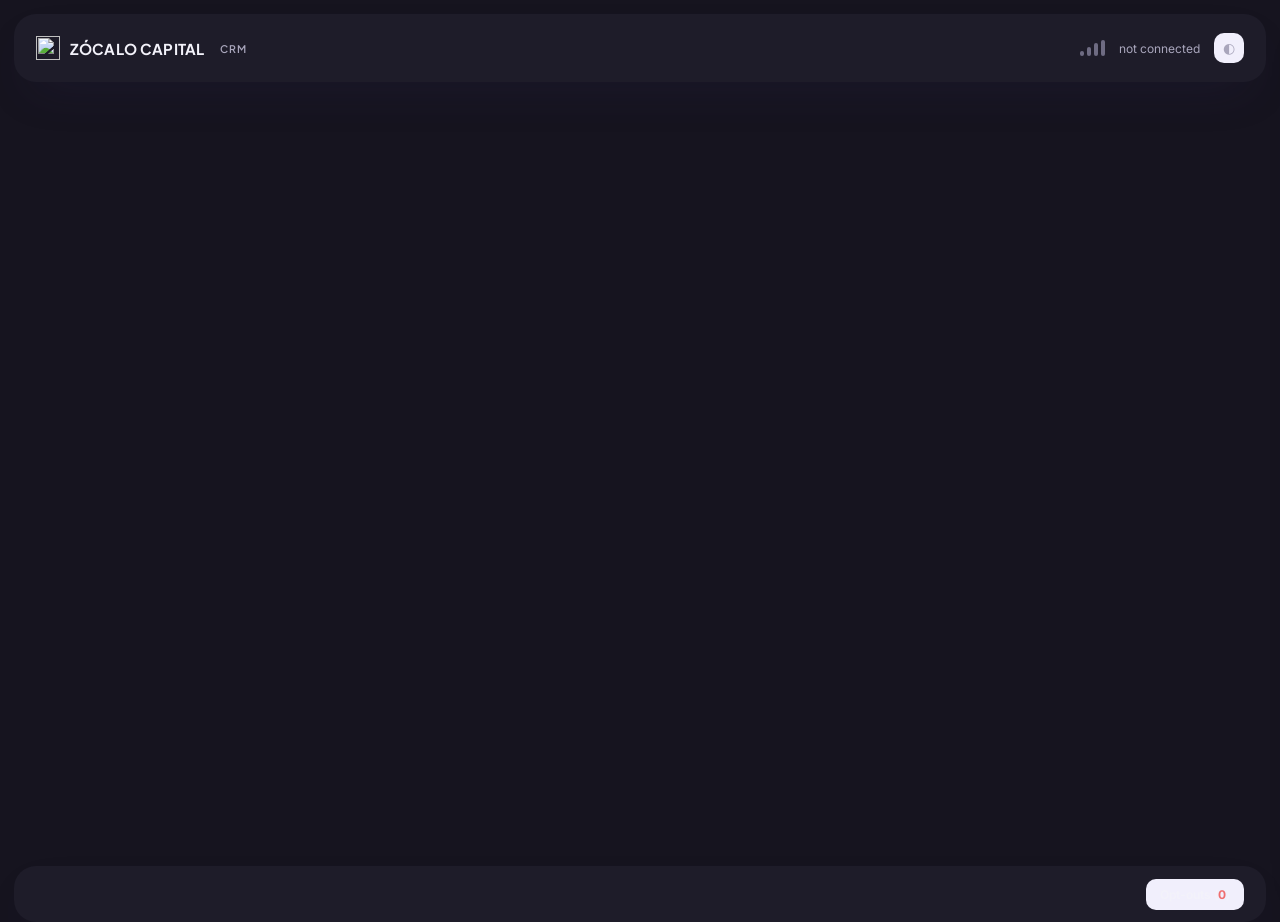
==== public/index.html @ 70c1e296 "Update index.html" ====
<!DOCTYPE html>
<html lang="en">
<head>
<meta charset="UTF-8" />
<meta name="viewport" content="width=device-width, initial-scale=1.0" />
<title>Zócalo Capital CRM</title>
<meta name="description" content="Zócalo Capital CRM tracks leads, SMS campaigns, and deal pipeline in one place, from first inbound text to closed contract." />
<link rel="icon" type="image/png" href="/assets/logo-black-crop.png" />
<link rel="apple-touch-icon" href="/assets/logo-black-crop.png" />
<link rel="preconnect" href="https://fonts.googleapis.com">
<link href="https://fonts.googleapis.com/css2?family=JetBrains+Mono:wght@400;500;600;700&family=Inter:wght@400;500;600&display=swap" rel="stylesheet">
<link rel="preconnect" href="https://fonts.googleapis.com">
<link href="https://fonts.googleapis.com/css2?family=Plus+Jakarta+Sans:wght@500;600;700;800&family=Inter:wght@400;500;600;700&display=swap" rel="stylesheet">
<style>
  :root {
    --purple:        #7C6FE8;
    --purple-deep:    #6C5DD3;
    --purple-wash:    #C9C2F0;
    --lavender-hover: #F1EFFC;
    --lavender-tint:  #EFECFB;

    --bg: #C9C2F0;
    --panel: #FFFFFF;
    --panel-alt: #FAFAFF;
    --border: rgba(20,18,40,0.08);
    --text: #1A1A1A;
    --text-muted: #6B6B75;
    --text-dim: #9B99A6;
    --accent: #7C6FE8;
    --accent-dim: #EFECFB;
    --amber: #F2994A;
    --red: #EF6E6E;
    --blue: #5B9EF3;
    --green: #34C77B;
    --mono: 'Inter', sans-serif;
    --sans: 'Inter', sans-serif;
    --display: 'Plus Jakarta Sans', 'Inter', sans-serif;

    --r-outer: 22px;
    --r-card: 14px;
    --r-sm: 10px;
    --r-pill: 999px;
    --shadow-panel: 0 20px 48px -20px rgba(46, 38, 92, 0.28);
    --shadow-card: 0 8px 24px -12px rgba(46, 38, 92, 0.18);
    --shadow-float: 0 2px 10px -4px rgba(46, 38, 92, 0.14);
    --ease: cubic-bezier(.22,.9,.36,1);
  }

  html[data-theme="light"] {
    --bg: #C9C2F0;
    --panel: #FFFFFF;
    --panel-alt: #FAFAFF;
    --border: rgba(20,18,40,0.08);
    --text: #1A1A1A;
    --text-muted: #6B6B75;
    --text-dim: #9B99A6;
    --accent: #7C6FE8;
    --accent-dim: #EFECFB;
    --amber: #C6791F;
    --red: #D34747;
    --blue: #3E7FD6;
  }

  /* dark mode kept subtle/optional, still on-brand */
  html:not([data-theme="light"]) {
    --bg: #16141F;
    --panel: #1E1C29;
    --panel-alt: #262233;
    --border: rgba(255,255,255,0.08);
    --text: #F3F2FA;
    --text-muted: #A9A6BC;
    --text-dim: #6E6B82;
    --accent: #9C90F5;
    --accent-dim: #2A2540;
  }

  html[data-theme="light"] .badge.new { background: rgba(242,153,74,0.14); }
  html[data-theme="light"] .badge.contacted { background: rgba(91,158,243,0.12); }
  html[data-theme="light"] .badge.qualified,
  html[data-theme="light"] .badge.healthy { background: rgba(52,199,123,0.12); }
  html[data-theme="light"] .badge.contract { background: rgba(124,111,232,0.14); color: #6C5DD3; border-color: transparent; }
  html[data-theme="light"] .badge.dead,
  html[data-theme="light"] .badge.fatigued { background: rgba(239,110,110,0.12); }
  html[data-theme="light"] .kpi-card .value.accent { color: var(--purple-deep); }

  body, .btn, input, select, textarea, .badge, .tier-tab {
    transition: background-color 0.2s var(--ease), color 0.2s var(--ease), border-color 0.2s var(--ease), transform .15s var(--ease), box-shadow .2s var(--ease);
  }

  .theme-toggle {
    display: flex; align-items: center; justify-content: center;
    width: 30px; height: 30px; border-radius: 10px;
    border: none; background: var(--lavender-hover); color: var(--text-muted);
    cursor: pointer; font-size: 14px; line-height: 1;
  }
  .theme-toggle:hover { background: var(--purple); color: #fff; }

  * { box-sizing: border-box; }

  body {
    margin: 0;
    background: var(--bg);
    background-image:
      radial-gradient(circle at 85% -5%, rgba(255,255,255,0.35), transparent 45%),
      repeating-radial-gradient(circle at 15% 20%, rgba(255,255,255,0.10) 0, rgba(255,255,255,0.10) 1px, transparent 1px, transparent 60px);
    color: var(--text);
    font-family: var(--sans);
    height: 100vh;
    overflow: hidden;
    -webkit-font-smoothing: antialiased;
  }
  html:not([data-theme="light"]) body{ background-image:none; }

  h1,h2,h3,h4 { font-family: var(--display); letter-spacing: -0.01em; }
  ::selection { background: var(--purple); color: #fff; }
  ::-webkit-scrollbar{ width:7px; height:7px; }
  ::-webkit-scrollbar-thumb{ background: var(--purple-wash); border-radius: 10px; }
  ::-webkit-scrollbar-track{ background: transparent; }

  #app {
    height: calc(100vh - 76px - 56px);
    overflow: hidden;
    margin: 0 14px;
  }

  /* ---------- top bar ---------- */
  .topbar {
    height: 68px;
    display: flex;
    align-items: center;
    justify-content: space-between;
    padding: 0 22px;
    margin: 14px 14px 8px;
    border-bottom: none;
    background: var(--panel);
    border-radius: var(--r-outer);
    box-shadow: var(--shadow-panel);
  }

  .brand {
    display: flex;
    align-items: center;
    gap: 10px;
    font-family: var(--display);
    font-weight: 700;
    font-size: 15px;
    letter-spacing: 0.01em;
  }
  .brand .dot { width: 9px; height: 9px; border-radius: 50%; background: linear-gradient(155deg, var(--purple), var(--purple-deep)); box-shadow: 0 0 0 4px var(--lavender-hover); }
  .brand .brand-mark { width: 24px; height: 24px; object-fit: contain; }
  .brand small { color: var(--text-muted); font-weight: 600; font-size: 10.5px; letter-spacing: 0.08em; text-transform: uppercase; margin-left: 6px; }

  .conn {
    display: flex;
    align-items: center;
    gap: 14px;
    font-family: var(--sans);
    font-size: 12px;
    color: var(--text-muted);
  }

  .signal-bars {
    display: flex;
    align-items: flex-end;
    gap: 3px;
    height: 16px;
  }
  .signal-bars .bar {
    width: 4px;
    background: var(--text-dim);
    border-radius: 2px;
    transition: background 0.2s;
  }
  .signal-bars .bar:nth-child(1) { height: 5px; }
  .signal-bars .bar:nth-child(2) { height: 9px; }
  .signal-bars .bar:nth-child(3) { height: 13px; }
  .signal-bars .bar:nth-child(4) { height: 16px; }
  .signal-bars.live .bar { background: var(--green); animation: pulse 1.6s ease-in-out infinite; }
  .signal-bars.live .bar:nth-child(1) { animation-delay: 0s; }
  .signal-bars.live .bar:nth-child(2) { animation-delay: 0.15s; }
  .signal-bars.live .bar:nth-child(3) { animation-delay: 0.3s; }
  .signal-bars.live .bar:nth-child(4) { animation-delay: 0.45s; }
  @keyframes pulse { 0%, 100% { opacity: 0.35; } 50% { opacity: 1; } }

  .btn {
    font-family: var(--sans);
    font-size: 13px;
    font-weight: 600;
    background: var(--lavender-hover);
    border: none;
    color: var(--text);
    padding: 9px 16px;
    border-radius: var(--r-card);
    cursor: pointer;
  }
  .btn:hover { background: var(--purple-wash); }
  .btn:active { transform: scale(.96); }
  .btn.primary { background: linear-gradient(155deg, var(--purple), var(--purple-deep)); color: #fff; box-shadow: 0 10px 22px -8px rgba(124,111,232,0.55); }
  .btn.primary:hover { box-shadow: 0 12px 26px -6px rgba(124,111,232,0.65); opacity: 1; }
  .btn.small { padding: 7px 12px; font-size: 12px; border-radius: 10px; }

  /* ---------- layout ---------- */
  .layout {
    display: grid;
    grid-template-columns: 250px 1fr;
    height: 100%;
    gap: 14px;
  }

  .sidebar {
    border-right: none;
    background: var(--panel);
    border-radius: var(--r-outer);
    box-shadow: var(--shadow-panel);
    padding: 20px 18px;
    overflow-y: auto;
  }

  .sidebar h4 {
    font-family: var(--display);
    font-size: 11px;
    font-weight: 700;
    text-transform: uppercase;
    letter-spacing: 0.07em;
    color: var(--text-muted);
    margin: 20px 0 12px;
  }
  .sidebar h4:first-child { margin-top: 0; }

  input[type="text"], input[type="password"], select, textarea {
    width: 100%;
    background: var(--panel-alt);
    border: 1px solid var(--border);
    color: var(--text);
    padding: 11px 14px;
    border-radius: var(--r-sm);
    font-family: var(--sans);
    font-size: 13.5px;
    outline: none;
  }
  input:focus, select:focus, textarea:focus { border-color: var(--purple); box-shadow: 0 0 0 3px rgba(124,111,232,0.16); }
  input::placeholder, textarea::placeholder { color: var(--text-dim); }

  .field { margin-bottom: 14px; }
  .field label {
    display: block;
    font-size: 12px;
    font-weight: 600;
    color: var(--text-muted);
    margin-bottom: 7px;
    font-family: var(--sans);
  }

  .status-filter { display: flex; flex-direction: column; gap: 4px; }
  .status-filter label {
    display: flex; align-items: center; gap: 9px;
    font-size: 13px; cursor: pointer; color: var(--text-muted);
    padding: 7px 8px; border-radius: 9px; text-transform: capitalize;
  }
  .status-filter label:hover { background: var(--lavender-hover); color: var(--text); }
  .status-filter input { width: auto; accent-color: var(--purple); }

  .count-pill {
    margin-left: auto;
    font-family: var(--sans);
    font-size: 10.5px;
    font-weight: 700;
    background: var(--lavender-hover);
    border: none;
    border-radius: 999px;
    padding: 2px 8px;
    color: var(--purple-deep);
  }

  /* ---------- main ---------- */
  .main { display: flex; flex-direction: column; overflow: hidden; background: var(--panel); border-radius: var(--r-outer); box-shadow: var(--shadow-panel); }

  .toolbar {
    display: flex;
    align-items: center;
    gap: 10px;
    padding: 18px 20px;
    border-bottom: 1px solid var(--border);
  }
  .toolbar input[type="text"] {
    flex: 1;
    background: var(--lavender-hover);
    border: none;
    border-radius: var(--r-pill);
    padding: 11px 16px;
  }
  .toolbar input[type="text"]:focus { box-shadow: 0 0 0 3px rgba(124,111,232,0.18); }

  .table-wrap { flex: 1; overflow-y: auto; padding: 8px 14px 14px; }

  table { width: 100%; border-collapse: separate; border-spacing: 0 2px; font-size: 13.5px; }
  thead th {
    position: sticky; top: 0;
    background: var(--panel);
    text-align: left;
    padding: 10px 14px;
    font-family: var(--sans);
    font-size: 11px;
    font-weight: 700;
    text-transform: uppercase;
    letter-spacing: 0.06em;
    color: var(--text-muted);
    border-bottom: 1px solid var(--border);
    z-index: 2;
  }
  tbody tr {
    border-bottom: none;
    cursor: pointer;
    transition: background 0.2s var(--ease);
    border-radius: var(--r-card);
  }
  tbody tr:hover td { background: var(--lavender-hover); }
  tbody td { padding: 13px 14px; vertical-align: top; }
  tbody td:first-child { border-radius: var(--r-card) 0 0 var(--r-card); }
  tbody td:last-child { border-radius: 0 var(--r-card) var(--r-card) 0; }
  td.time { font-family: var(--sans); color: var(--text-muted); white-space: nowrap; font-size: 12px; }
  td.from { font-family: var(--sans); font-weight: 600; white-space: nowrap; }
  td.body { color: var(--text); max-width: 420px; }
  td.body .preview {
    display: -webkit-box; -webkit-line-clamp: 2; -webkit-box-orient: vertical;
    overflow: hidden; color: var(--text-muted);
  }

  .badge {
    font-family: var(--sans);
    font-size: 10.5px;
    font-weight: 700;
    text-transform: capitalize;
    letter-spacing: 0.02em;
    padding: 4px 10px;
    border-radius: 999px;
    display: inline-block;
    white-space: nowrap;
    border: none;
  }
  .badge.new { background: rgba(242,153,74,0.14); color: var(--amber); }
  .badge.contacted { background: rgba(91,158,243,0.14); color: var(--blue); }
  .badge.qualified { background: rgba(52,199,123,0.14); color: #1F9A5C; }
  .badge.contract { background: rgba(124,111,232,0.16); color: #6C5DD3; }
  .badge.dead { background: rgba(239,110,110,0.14); color: var(--red); }
  .badge.fatigued { background: rgba(239,110,110,0.14); color: var(--red); }
  .badge.healthy { background: rgba(52,199,123,0.14); color: #1F9A5C; }

  /* ---------- dashboard tiers ---------- */
  .tier-tabs { display: flex; gap: 4px; margin-bottom: 18px; background: var(--lavender-hover); padding: 4px; border-radius: 12px; width: fit-content; }
  .tier-tab {
    font-family: var(--sans); font-size: 12px; font-weight: 600; letter-spacing: 0.02em;
    background: transparent; border: none; color: var(--text-muted);
    padding: 8px 16px; border-radius: 9px; cursor: pointer;
  }
  .tier-tab:hover { color: var(--text); }
  .tier-tab.active { color: var(--text); background: var(--panel); box-shadow: var(--shadow-float); font-weight: 700; }

  .data-table { width: 100%; border-collapse: collapse; font-size: 12.5px; margin-top: 4px; }
  .data-table th { text-align: left; padding: 10px 12px; font-family: var(--sans); font-size: 11px; font-weight: 700; text-transform: uppercase; letter-spacing: .04em; color: var(--text-muted); border-bottom: 1px solid var(--border); }
  .data-table td { padding: 12px; border-bottom: 1px solid var(--border); font-family: var(--sans); font-size: 13px; }
  .data-table tr:last-child td { border-bottom: none; }
  .data-table tbody tr:hover td { background: var(--lavender-hover); }

  /* ---------- campaign manager ---------- */
  .campaign-item {
    background: var(--panel-alt); border: 1px solid var(--border); border-radius: var(--r-card);
    padding: 14px 16px; margin-bottom: 10px; font-size: 12.5px;
  }
  .campaign-item .cname { font-weight: 700; font-size: 13.5px; font-family: var(--display); }
  .campaign-item .cmeta { color: var(--text-dim); font-family: var(--sans); font-size: 11.5px; margin-top: 4px; }
  .campaign-item .ccost-row { display: flex; align-items: center; gap: 6px; margin-top: 8px; }
  .campaign-item input[type="text"], .campaign-item input[type="number"] { padding: 6px 9px; font-size: 12px; }

  .empty, .loading {
    padding: 60px 20px;
    text-align: center;
    color: var(--text-muted);
    font-family: var(--sans);
    font-size: 13.5px;
  }

  /* ---------- view tabs ---------- */
  .view-tabs {
    display: flex;
    gap: 6px;
    padding: 16px 22px 16px;
    border-bottom: none;
    background: transparent;
  }
  .view-tab {
    font-family: var(--sans);
    font-size: 13px;
    font-weight: 600;
    background: var(--lavender-hover);
    border: none;
    color: var(--text-muted);
    padding: 10px 18px;
    border-radius: var(--r-pill);
    cursor: pointer;
  }
  .view-tab:hover { color: var(--text); }
  .view-tab.active {
    color: #fff;
    background: linear-gradient(155deg, var(--purple), var(--purple-deep));
    box-shadow: 0 8px 18px -6px rgba(124,111,232,0.5);
  }

  /* ---------- analytics dashboard ---------- */
  .dash-wrap { height: 100%; overflow-y: auto; padding: 6px 22px 26px; box-sizing: border-box; background: var(--panel); border-radius: var(--r-outer); box-shadow: var(--shadow-panel); }
  .kpi-grid {
    display: grid;
    grid-template-columns: repeat(auto-fit, minmax(200px, 1fr));
    gap: 14px;
    margin-bottom: 20px;
  }
  .kpi-card {
    background: var(--panel-alt);
    border: 1px solid var(--border);
    border-radius: var(--r-card);
    padding: 18px;
    box-shadow: var(--shadow-card);
    transition: transform .25s var(--ease);
  }
  .kpi-card:hover{ transform: translateY(-3px); }
  .kpi-card .label {
    font-family: var(--sans);
    font-size: 11px;
    font-weight: 600;
    text-transform: uppercase;
    letter-spacing: 0.06em;
    color: var(--text-muted);
    margin-bottom: 10px;
  }
  .kpi-card .value {
    font-family: var(--display);
    font-size: 27px;
    font-weight: 800;
    color: var(--text);
  }
  .kpi-card .value.accent { color: var(--purple-deep); }
  .kpi-card .sub { font-size: 11.5px; color: var(--text-dim); margin-top: 8px; font-family: var(--sans); }

  /* ---------- footer ---------- */
  .footer-bar {
    height: 56px;
    display: flex; align-items: center; justify-content: flex-end;
    padding: 0 22px; gap: 12px;
    margin: 8px 14px 14px;
    border-top: none;
    background: var(--panel);
    border-radius: var(--r-outer);
    box-shadow: var(--shadow-panel);
    font-family: var(--sans); font-size: 12.5px; color: var(--text-muted);
  }
  .footer-bar .btn.small { padding: 8px 14px; }
  #optOutCount { color: var(--red); font-weight: 700; }

  /* ---------- account card ---------- */
  .account-card { position: relative; margin-left: 4px; }
  .account-trigger {
    display: flex; align-items: center; gap: 9px; cursor: pointer;
    padding: 5px 12px 5px 5px; border-radius: 999px; border: none;
  }
  .account-trigger:hover { background: var(--lavender-hover); }
  .avatar {
    width: 30px; height: 30px; border-radius: 50%; flex: 0 0 auto;
    background: linear-gradient(155deg, var(--purple), var(--purple-deep)); color: #fff; font-family: var(--display); font-weight: 700;
    font-size: 11.5px; display: flex; align-items: center; justify-content: center;
    overflow: hidden; text-transform: uppercase;
  }
  .avatar img { width: 100%; height: 100%; object-fit: cover; }
  .account-text { line-height: 1.25; text-align: left; }
  .account-greeting { font-size: 9.5px; color: var(--text-dim); text-transform: uppercase; letter-spacing: 0.06em; font-family: var(--sans); font-weight: 600; }
  .account-name { font-size: 12.5px; color: var(--text); font-weight: 700; max-width: 110px; overflow: hidden; text-overflow: ellipsis; white-space: nowrap; }
  .account-menu {
    display: none; position: absolute; top: 46px; right: 0; min-width: 200px;
    background: var(--panel); border: 1px solid var(--border-soft, var(--border)); border-radius: var(--r-card);
    box-shadow: var(--shadow-panel); z-index: 20; overflow: hidden; padding: 6px;
  }
  .account-menu.open { display: block; }
  .account-menu-item {
    padding: 10px 12px; font-size: 13px; color: var(--text); cursor: pointer;
    border-bottom: none; font-family: var(--sans); border-radius: 9px;
  }
  .account-menu-item:hover { background: var(--lavender-hover); }
  .account-menu-item.danger { color: var(--red); }

  /* ---------- auth (login / signup) ---------- */
  .auth-shell {
    height: 100%; display: flex; align-items: center; justify-content: center;
    background: transparent;
    padding: 20px;
  }
  .auth-card {
    width: 100%; max-width: 920px; min-height: 560px;
    display: grid; grid-template-columns: 1fr 1fr;
    background: var(--panel); border: none;
    border-radius: 26px; overflow: hidden;
    box-shadow: var(--shadow-panel);
  }
  .auth-card .auth-form-col { padding: 52px 56px; display: flex; flex-direction: column; justify-content: center; }
  .auth-brand { text-align: left; margin-bottom: 34px; display: flex; align-items: center; gap: 10px; }
  .auth-brand .dot { display: inline-block; width: 9px; height: 9px; border-radius: 50%; background: linear-gradient(155deg, var(--purple), var(--purple-deep)); margin-right: 0; }
  .auth-brand .name { font-family: var(--display); font-weight: 800; letter-spacing: 0.01em; font-size: 16px; color: var(--text); }
  .auth-brand .sub { font-family: var(--sans); font-size: 10px; color: var(--text-muted); text-transform: uppercase; letter-spacing: 0.1em; margin-top: 2px; }
  .auth-tabs {
    display: inline-flex; background: var(--lavender-hover); border-radius: 999px;
    padding: 4px; width: fit-content; margin-bottom: 28px; border: none; overflow: visible;
  }
  .auth-tab {
    flex: none; text-align: center; padding: 9px 22px; font-family: var(--sans); font-size: 13px; font-weight: 600;
    color: var(--text-muted); cursor: pointer; background: transparent; border-radius: 999px;
  }
  .auth-tab.active { background: linear-gradient(155deg, var(--purple), var(--purple-deep)); color: #fff; font-weight: 700; box-shadow: 0 8px 18px -6px rgba(124,111,232,0.55); }
  .auth-card .field { margin-bottom: 16px; }
  .auth-card .btn.primary { width: 100%; padding: 13px; margin-top: 8px; font-size: 14px; border-radius: var(--r-card); }
  .auth-hint { color: var(--text-dim); font-size: 11.5px; margin: -6px 0 14px; font-family: var(--sans); line-height: 1.5; }

  .chart-grid {
    display: grid;
    grid-template-columns: 1fr 1fr;
    gap: 14px;
  }
  .chart-card {
    background: var(--panel-alt);
    border: 1px solid var(--border);
    border-radius: var(--r-card);
    padding: 18px;
    margin-bottom: 14px;
    box-shadow: var(--shadow-card);
  }
  .chart-card.full { grid-column: 1 / -1; }
  .chart-card h4 {
    font-family: var(--sans);
    font-size: 11.5px;
    font-weight: 700;
    text-transform: uppercase;
    letter-spacing: 0.06em;
    color: var(--text-muted);
    margin: 0 0 4px;
  }
  .chart-card .chart-note { font-size: 11.5px; color: var(--text-dim); margin-bottom: 14px; font-family: var(--sans); }
  .chart-card svg text { font-family: var(--sans); fill: var(--text-dim); }
  .bar-tip { cursor: default; }

  /* ---------- connect gate ---------- */
  .connect-gate {
    max-width: 440px;
    margin: 60px auto;
    background: var(--panel);
    border: none;
    border-radius: var(--r-outer);
    padding: 34px;
    box-shadow: var(--shadow-panel);
  }
  .connect-gate h2 { font-family: var(--display); font-size: 19px; margin: 0 0 8px; }
  .connect-gate p { color: var(--text-muted); font-size: 13px; margin: 0 0 22px; line-height: 1.6; }
  .connect-gate .field { margin-bottom: 16px; }
  .connect-gate .btn.primary { width: 100%; padding: 13px; margin-top: 6px; border-radius: var(--r-card); }
  .error-msg { color: var(--red); font-size: 12.5px; margin-top: 12px; font-family: var(--sans); background: rgba(239,110,110,0.1); padding: 10px 12px; border-radius: 10px; }

  /* ---------- slide-over ---------- */
  .overlay {
    position: fixed; inset: 0; background: rgba(20,18,40,0.35);
    display: none; z-index: 10; backdrop-filter: blur(2px);
  }
  .overlay.open { display: block; }
  .drawer {
    position: fixed; top: 14px; right: -440px; bottom: 14px; width: 420px;
    background: var(--panel); border-left: none;
    border-radius: var(--r-outer);
    box-shadow: var(--shadow-panel);
    z-index: 11; transition: right 0.25s var(--ease), width 0.25s var(--ease);
    overflow-y: auto;
  }
  .drawer.open { right: 14px; }
  .drawer.wide { width: 420px; padding: 0; }
  .drawer:not(.wide) { padding: 24px; }
  @media (min-width: 900px) {
    .drawer.wide { width: 860px; right: -880px; }
    .drawer.wide.open { right: 14px; }
  }
  .drawer h3 { font-family: var(--display); margin: 0 0 4px; font-size: 17px; }
  .drawer .sub { color: var(--text-muted); font-size: 12.5px; margin-bottom: 20px; font-family: var(--sans); }
  .drawer .msg-box {
    background: var(--panel-alt); border: 1px solid var(--border); border-radius: var(--r-card);
    padding: 15px; font-size: 13.5px; line-height: 1.55; margin-bottom: 18px; white-space: pre-wrap;
  }
  .drawer textarea { min-height: 90px; resize: vertical; }
  .drawer .close-x {
    position: absolute; top: 20px; right: 20px; cursor: pointer; color: var(--text-muted);
    font-family: var(--sans); font-size: 12.5px; background: var(--lavender-hover); border: none;
    z-index: 2; padding: 7px 12px; border-radius: 999px; font-weight: 600;
  }
  .drawer .close-x:hover { background: var(--purple); color: #fff; }

  /* ---------- chat-style lead view ---------- */
  .lead-view {
    display: flex; flex-direction: column; height: 100%;
  }
  @media (min-width: 860px) {
    .lead-view { flex-direction: row; }
  }
  .lead-chat-col {
    display: flex; flex-direction: column;
    flex: 1 1 auto; min-width: 0; height: 55vh;
    border-bottom: 1px solid var(--border);
  }
  @media (min-width: 860px) {
    .lead-chat-col { height: 100%; border-bottom: none; border-right: 1px solid var(--border); }
  }
  .lead-chat-header {
    padding: 20px 22px 16px; border-bottom: 1px solid var(--border);
    display: flex; align-items: center; justify-content: space-between; gap: 10px;
    flex: 0 0 auto;
  }
  .lead-chat-header h3 { font-family: var(--display); margin: 0 0 3px; font-size: 16px; }
  .lead-chat-header .sub { color: var(--text-muted); font-size: 12px; font-family: var(--sans); }
  .lead-chat-thread {
    flex: 1 1 auto; overflow-y: auto; padding: 20px 22px;
    display: flex; flex-direction: column; gap: 10px;
    background: var(--panel-alt);
  }
  .chat-day-sep {
    text-align: center; color: var(--text-dim); font-family: var(--sans); font-weight: 600;
    font-size: 10.5px; text-transform: uppercase; letter-spacing: 0.06em;
    margin: 12px 0 4px;
  }
  .chat-row { display: flex; }
  .chat-row.out { justify-content: flex-end; }
  .chat-row.in { justify-content: flex-start; }
  .chat-bubble {
    max-width: 78%; padding: 10px 14px; border-radius: 16px; font-size: 13.5px;
    line-height: 1.5; white-space: pre-wrap; word-wrap: break-word;
    position: relative;
  }
  .chat-row.in .chat-bubble {
    background: var(--panel); border: 1px solid var(--border); color: var(--text);
    border-bottom-left-radius: 5px; box-shadow: var(--shadow-float);
  }
  .chat-row.out .chat-bubble {
    background: linear-gradient(155deg, var(--lavender-tint), var(--lavender-hover)); color: var(--text);
    border-bottom-right-radius: 5px;
  }
  .chat-meta {
    font-family: var(--sans); font-size: 10.5px; color: var(--text-dim);
    margin-top: 4px; display: flex; gap: 6px; align-items: center;
  }
  .chat-row.out .chat-meta { justify-content: flex-end; }
  .chat-meta .fail { color: var(--red); }
  .lead-chat-empty {
    color: var(--text-muted); font-family: var(--sans); font-size: 12.5px;
    text-align: center; margin: auto;
  }
  .lead-chat-composer {
    flex: 0 0 auto; border-top: 1px solid var(--border); padding: 14px 22px;
    background: var(--panel);
  }
  .lead-chat-composer .row {
    display: flex; gap: 8px; align-items: center;
    background: var(--panel-alt); border: 1px solid var(--border);
    border-radius: 18px; padding: 6px 6px 6px 16px;
  }
  .lead-chat-composer textarea {
    flex: 1; min-height: 22px; max-height: 90px; resize: none; margin: 0;
    background: transparent; border: none; padding: 8px 0;
  }
  .lead-chat-composer textarea:focus { box-shadow: none; }
  .lead-chat-composer .btn {
    flex: 0 0 auto; width: 38px; height: 38px; padding: 0; border-radius: 12px;
    display: flex; align-items: center; justify-content: center;
  }
  .lead-detail-col {
    flex: 0 0 auto; width: 100%; overflow-y: auto; padding: 22px; background: var(--panel);
  }
  @media (min-width: 860px) {
    .lead-detail-col { width: 340px; }
  }
  .tag-row { display: flex; flex-wrap: wrap; gap: 7px; margin-bottom: 16px; }
  .tag-chip {
    font-family: var(--sans); font-size: 11.5px; font-weight: 600; background: var(--lavender-hover);
    border: none; border-radius: 999px; padding: 5px 12px;
    color: var(--purple-deep); display: flex; align-items: center; gap: 6px;
  }
  .tag-chip button { background: none; border: none; color: var(--text-dim); cursor: pointer; font-size: 12px; }

  @keyframes riseIn{ from{ opacity:0; transform: translateY(8px); } to{ opacity:1; transform: translateY(0); } }
  .rise-in{ animation: riseIn .4s var(--ease) both; }

  @media (max-width: 760px){
    .auth-card{ grid-template-columns: 1fr; max-width: 420px; }
    .auth-card > div:last-child{ display:none; }
    .auth-card .auth-form-col{ padding: 36px 26px; }
  }

  /* ---------- icon rail nav (Inbox / Dashboard / Campaigns) ---------- */
  .crm-shell{ display:flex; gap:14px; height:100%; }
  .app-rail{
    flex: 0 0 72px;
    background: #17151F;
    border-radius: var(--r-outer);
    box-shadow: var(--shadow-panel);
    display:flex; flex-direction:column; align-items:center;
    padding: 18px 0;
    gap: 6px;
  }
  .rail-item{
    width:44px; height:44px; border-radius:13px;
    display:flex; align-items:center; justify-content:center;
    color:#8B899A; background:transparent; border:none; cursor:pointer;
  }
  .rail-item svg{ width:19px; height:19px; }
  .rail-item:hover{ color:#fff; background:rgba(255,255,255,0.07); }
  .rail-item.active{
    color:#fff;
    background: linear-gradient(155deg, var(--purple), var(--purple-deep));
    box-shadow: 0 6px 16px -4px rgba(124,111,232,0.55);
  }
  .rail-spacer{ flex:1; }
  .crm-main{ flex:1; min-width:0; display:flex; flex-direction:column; overflow:hidden; }

  /* ---------- message row-list (inbox) ---------- */
  .row-list{ display:flex; flex-direction:column; gap:2px; }
  .msg-row{
    display:flex; align-items:center; gap:12px;
    padding:12px 14px; border-radius: var(--r-card);
    cursor:pointer; position:relative;
  }
  .msg-row:hover{ background: var(--lavender-hover); }
  .msg-row .row-avatar{
    width:40px; height:40px; border-radius:50%; flex:0 0 auto;
    background: var(--lavender-tint); color: var(--purple-deep);
    display:flex; align-items:center; justify-content:center;
    font-family: var(--display); font-weight:700; font-size:13px; text-transform:uppercase;
  }
  .msg-row .row-body{ flex:1; min-width:0; }
  .msg-row .row-top{ display:flex; align-items:baseline; justify-content:space-between; gap:8px; }
  .msg-row .row-name{ font-weight:700; font-size:13.5px; }
  .msg-row .row-time{ font-size:11.5px; color:var(--text-dim); white-space:nowrap; flex:0 0 auto; }
  .msg-row .row-preview{ font-size:12.5px; color:var(--text-muted); margin-top:2px; overflow:hidden; text-overflow:ellipsis; white-space:nowrap; }

  /* ---------- dashboard hero (matches reference screenshot) ---------- */
  .dash-hero-head{ display:flex; align-items:center; justify-content:space-between; margin-bottom:18px; }
  .dash-hero-head h2{ font-size:22px; }
  .dash-hero-head .day{ color:var(--text-muted); font-size:12.5px; margin-bottom:4px; }
  .hero-kpi-grid{ display:grid; grid-template-columns:repeat(4,1fr); gap:14px; margin-bottom:18px; }
  .hero-kpi-card{
    background:var(--panel-alt); border:1px solid var(--border); border-radius:var(--r-card);
    padding:16px 18px; box-shadow:var(--shadow-card); transition:transform .25s var(--ease);
  }
  .hero-kpi-card:hover{ transform:translateY(-3px); }
  .hero-kpi-icon{
    width:32px; height:32px; border-radius:10px; margin-bottom:12px;
    background:var(--lavender-hover); color:var(--purple-deep);
    display:flex; align-items:center; justify-content:center;
  }
  .hero-kpi-icon svg{ width:16px; height:16px; }
  .hero-kpi-value{ font-family:var(--display); font-size:24px; font-weight:800; }
  .hero-kpi-label{ color:var(--text-muted); font-size:12px; margin-top:2px; }
  .hero-kpi-delta{ font-size:11.5px; margin-top:8px; color:var(--text-dim); }
  .hero-grid-2{ display:grid; grid-template-columns:1.7fr 1fr; gap:14px; margin-bottom:18px; }
  .hero-card{
    background:var(--panel-alt); border:1px solid var(--border); border-radius:var(--r-outer);
    padding:20px; box-shadow:var(--shadow-card);
  }
  .hero-card-head{ display:flex; align-items:center; justify-content:space-between; margin-bottom:14px; }
  .hero-card-head h3{ font-size:14.5px; }
  svg.dash-chart-svg{ width:100%; height:210px; display:block; }
  .gauge-wrap{ display:flex; flex-direction:column; align-items:center; }
  .gauge-num{ font-family:var(--display); font-size:30px; font-weight:800; margin-top:-58px; }
  .gauge-lbl{ color:var(--text-muted); font-size:11.5px; }
  .gauge-split{ display:flex; flex-wrap:wrap; gap:14px; margin-top:16px; justify-content:center; }
  .gauge-split div{ display:flex; align-items:center; gap:7px; }
  .gauge-split .bar{ width:4px; height:24px; border-radius:4px; }
  .gauge-split .val{ font-weight:700; font-size:12.5px; }
  .gauge-split .glbl{ color:var(--text-muted); font-size:10.5px; }
  table.hero-campaign-table{ width:100%; border-collapse:collapse; }
  .hero-campaign-table th{ text-align:left; font-size:11px; color:var(--text-muted); font-weight:700; padding:8px 12px; border-bottom:1px solid var(--border); text-transform:uppercase; letter-spacing:.03em; }
  .hero-campaign-table td{ padding:12px; font-size:13px; border-bottom:1px solid var(--border-soft, var(--border)); }
  .hero-campaign-table tr:last-child td{ border-bottom:none; }
  .hero-campaign-table tbody tr:hover td{ background:var(--lavender-hover); }
  .hero-campaign-name{ display:flex; align-items:center; gap:9px; font-weight:700; }
  .hero-campaign-swatch{ width:28px; height:28px; border-radius:8px; display:flex; align-items:center; justify-content:center; background:rgba(124,111,232,0.15); color:#6C5DD3; font-size:11px; font-weight:700; }
  .hero-status-chip{ display:inline-flex; align-items:center; gap:5px; padding:4px 10px; border-radius:999px; font-size:11px; font-weight:700; }
  .hero-status-chip.live{ background:rgba(52,199,123,0.13); color:#1F9A5C; }
  .hero-status-chip.paused{ background:rgba(242,153,74,0.15); color:#C6791F; }
  @media (max-width: 1000px){ .hero-kpi-grid{ grid-template-columns:repeat(2,1fr); } .hero-grid-2{ grid-template-columns:1fr; } }

  .lead-detail-section {
    background: var(--panel-alt); border: 1px solid var(--border); border-radius: var(--r-card);
    padding: 16px; margin-bottom: 14px;
  }
  .lead-detail-heading {
    font-family: var(--sans); font-size: 11px; font-weight: 700; text-transform: uppercase;
    letter-spacing: 0.06em; color: var(--purple-deep); margin-bottom: 14px;
  }
  .lead-detail-section .field:last-child { margin-bottom: 0; }

  .connect-gate .connect-icon {
    width: 46px; height: 46px; border-radius: 14px; margin-bottom: 16px;
    background: linear-gradient(155deg, var(--purple), var(--purple-deep));
    display: flex; align-items: center; justify-content: center; box-shadow: 0 10px 22px -8px rgba(124,111,232,0.5);
  }
  .connect-gate .connect-icon svg { width: 22px; height: 22px; color: #fff; }

  .account-menu-header { display:flex; align-items:center; gap:10px; padding:8px 10px 12px; border-bottom:1px solid var(--border); margin-bottom:6px; }
  .account-menu-header .avatar { width:34px; height:34px; }
  .account-menu-header .who { min-width:0; }
  .account-menu-header .who-name { font-size:12.5px; font-weight:700; overflow:hidden; text-overflow:ellipsis; white-space:nowrap; max-width:150px; }
  .account-menu-header .who-email { font-size:11px; color:var(--text-dim); overflow:hidden; text-overflow:ellipsis; white-space:nowrap; max-width:150px; }

  .info-list .info-row{ display:flex; align-items:center; justify-content:space-between; padding: 10px 2px; border-bottom: 1px solid var(--border); }
  .info-list .info-row:last-child{ border-bottom:none; }
  .info-row .lbl{ display:flex; align-items:center; gap:9px; font-size:12.5px; color: var(--text-muted); }
  .info-row .lbl .ic{ width:26px; height:26px; border-radius:8px; display:flex; align-items:center; justify-content:center; background:var(--lavender-hover); color:var(--purple-deep); flex:0 0 auto; }
  .info-row .lbl .ic svg{ width:13px; height:13px; }
  .info-row .val{ font-size:12.5px; font-weight:700; text-align:right; }
</style>
</head>
<body>

<div class="topbar" id="topbarEl">
  <div class="brand"><img src="/assets/logo-black-crop.png" alt="" class="brand-mark" />ZÓCALO CAPITAL<small>CRM</small></div>
  <div class="conn">
    <div class="signal-bars" id="signalBars"><div class="bar"></div><div class="bar"></div><div class="bar"></div><div class="bar"></div></div>
    <span id="connLabel">not connected</span>
    <button class="theme-toggle" id="themeToggle" title="Toggle light/dark mode">◐</button>
    <button class="btn small" id="disconnectBtn" style="display:none;">Disconnect</button>
    <button class="btn small primary" id="refreshBtn" style="display:none;">Refresh</button>
    <div class="account-card" id="accountCard" style="display:none;">
      <div class="account-trigger" id="accountTrigger">
        <div class="avatar" id="accountAvatar"></div>
        <div class="account-text">
          <div class="account-greeting">Welcome</div>
          <div class="account-name" id="accountName"></div>
        </div>
      </div>
      <div class="account-menu" id="accountMenu">
        <div class="account-menu-header">
          <div class="avatar" id="accountMenuAvatar"></div>
          <div class="who">
            <div class="who-name" id="accountMenuName"></div>
            <div class="who-email" id="accountMenuEmail"></div>
          </div>
        </div>
        <label class="account-menu-item" for="avatarFileInput">Change profile picture</label>
        <input type="file" id="avatarFileInput" accept="image/*" style="display:none;" />
        <div class="account-menu-item" id="removeAvatarItem">Remove profile picture</div>
        <div class="account-menu-item" id="logoutItem">Log out</div>
        <div class="account-menu-item danger" id="deleteAccountItem">Delete account</div>
      </div>
    </div>
  </div>
</div>

<div id="app"></div>

<div class="footer-bar" id="footerBarEl">
  <span id="optOutStatus"></span>
  <button class="btn small" id="optOutsBtn">Opt-outs (<span id="optOutCount">0</span>)</button>
</div>


<div class="overlay" id="overlay"></div>
<div class="drawer" id="drawer">
  <button class="close-x" id="drawerClose">✕ close</button>
  <div id="drawerContent"></div>
</div>

<script>
const STATUSES = ['new','contacted','qualified','contract','dead'];

const state = {
  user: null,
  connected: false,
  messages: [],
  filterText: '',
  statusFilters: new Set(STATUSES),
  activePhone: null,
  fromNumber: null,
  view: 'inbox',
  analytics: null,
  campaigns: [],
  dashboard: null,
  kpiPeriod: 'allTime',
  dashboardTier: 'kpis'
};

async function loadCampaigns() {
  try {
    const r = await fetch('/api/campaigns');
    const j = await r.json();
    if (r.ok) state.campaigns = j.campaigns;
  } catch (e) { /* non-fatal, campaign UI just shows empty */ }
}

function campaignName(id) {
  const c = state.campaigns.find(c => String(c.id) === String(id));
  return c ? c.name : null;
}

const app = document.getElementById('app');
const signalBars = document.getElementById('signalBars');
const connLabel = document.getElementById('connLabel');
const disconnectBtn = document.getElementById('disconnectBtn');
const refreshBtn = document.getElementById('refreshBtn');
const overlay = document.getElementById('overlay');
const drawer = document.getElementById('drawer');
const drawerContent = document.getElementById('drawerContent');
const drawerClose = document.getElementById('drawerClose');

// ---------- theme ----------
function applyTheme(theme) {
  document.documentElement.setAttribute('data-theme', theme);
  const btn = document.getElementById('themeToggle');
  if (btn) btn.textContent = theme === 'light' ? '◑' : '◐';
}
(function initTheme() {
  let saved = 'dark';
  try { saved = localStorage.getItem('theme') || 'dark'; } catch (e) { /* storage unavailable, default to dark */ }
  applyTheme(saved);
})();
document.getElementById('themeToggle').addEventListener('click', () => {
  const current = document.documentElement.getAttribute('data-theme') === 'light' ? 'light' : 'dark';
  const next = current === 'light' ? 'dark' : 'light';
  applyTheme(next);
  try { localStorage.setItem('theme', next); } catch (e) { /* non-fatal */ }
});

function setConnected(isConnected, spaceName, fromNumber) {
  state.connected = isConnected;
  state.fromNumber = fromNumber || null;
  signalBars.classList.toggle('live', isConnected);
  connLabel.textContent = isConnected ? (spaceName || 'connected') : 'not connected';
  disconnectBtn.style.display = isConnected ? 'inline-block' : 'none';
  refreshBtn.style.display = isConnected ? 'inline-block' : 'none';
}

async function checkStatus() {
  const r = await fetch('/api/status');
  const j = await r.json();
  setConnected(j.connected, j.space, j.fromNumber);
  render();
}

// ---------- auth (login / signup) ----------
const topbarEl = document.getElementById('topbarEl');
const footerBarEl = document.getElementById('footerBarEl');
const accountCard = document.getElementById('accountCard');
const accountAvatar = document.getElementById('accountAvatar');
const accountName = document.getElementById('accountName');
const accountTrigger = document.getElementById('accountTrigger');
const accountMenu = document.getElementById('accountMenu');

function initials(name) {
  const parts = (name || '').trim().split(/\s+/).filter(Boolean);
  if (!parts.length) return '?';
  return (parts[0][0] + (parts[1] ? parts[1][0] : '')).toUpperCase();
}

function renderAvatar(el, user) {
  el.innerHTML = user && user.avatar
    ? `<img src="${user.avatar}" alt="" />`
    : `<img src="/assets/default-avatar.png" alt="" />`;
}

function renderAccountCard() {
  if (!state.user) { accountCard.style.display = 'none'; return; }
  accountCard.style.display = 'block';
  renderAvatar(accountAvatar, state.user);
  accountName.textContent = (state.user.name || '').split(' ')[0] || state.user.email;
  const menuAvatar = document.getElementById('accountMenuAvatar');
  const menuName = document.getElementById('accountMenuName');
  const menuEmail = document.getElementById('accountMenuEmail');
  if (menuAvatar) renderAvatar(menuAvatar, state.user);
  if (menuName) menuName.textContent = state.user.name || 'Account';
  if (menuEmail) menuEmail.textContent = state.user.email || '';
}

accountTrigger.addEventListener('click', (e) => {
  e.stopPropagation();
  accountMenu.classList.toggle('open');
});
document.addEventListener('click', () => accountMenu.classList.remove('open'));

document.getElementById('avatarFileInput').addEventListener('change', async (e) => {
  const file = e.target.files[0];
  if (!file) return;
  if (file.size > 500 * 1024) {
    alert('Please choose an image under 500KB.');
    e.target.value = '';
    return;
  }
  const dataUrl = await new Promise((resolve, reject) => {
    const reader = new FileReader();
    reader.onload = () => resolve(reader.result);
    reader.onerror = reject;
    reader.readAsDataURL(file);
  });
  const r = await fetch('/api/auth/profile', {
    method: 'PUT', headers: {'Content-Type':'application/json'},
    body: JSON.stringify({ avatar: dataUrl })
  });
  const j = await r.json();
  if (r.ok) { state.user = j.user; renderAccountCard(); }
  accountMenu.classList.remove('open');
  e.target.value = '';
});

document.getElementById('removeAvatarItem').addEventListener('click', async () => {
  const r = await fetch('/api/auth/profile', {
    method: 'PUT', headers: {'Content-Type':'application/json'},
    body: JSON.stringify({ avatar: null })
  });
  const j = await r.json();
  if (r.ok) { state.user = j.user; renderAccountCard(); }
  accountMenu.classList.remove('open');
});

document.getElementById('logoutItem').addEventListener('click', async () => {
  await fetch('/api/auth/logout', { method: 'POST' });
  state.user = null;
  accountMenu.classList.remove('open');
  await fetch('/api/disconnect', { method: 'POST' });
  init();
});

document.getElementById('deleteAccountItem').addEventListener('click', async () => {
  if (!confirm('Delete your account? This cannot be undone.')) return;
  await fetch('/api/auth/account', { method: 'DELETE' });
  state.user = null;
  accountMenu.classList.remove('open');
  init();
});

function renderAuthGate(mode, errorMsg) {
  topbarEl.style.display = 'none';
  footerBarEl.style.display = 'none';
  app.style.height = '100vh';
  const isSignup = mode === 'signup';
  app.innerHTML = `
    <div class="auth-shell">
      <div class="auth-card rise-in">
        <div class="auth-form-col">
          <div class="auth-brand">
            <img src="/assets/logo-black-crop.png" alt="" class="brand-mark" style="width:30px;height:30px;" />
            <div><div class="name">ZÓCALO CAPITAL</div><div class="sub">CRM</div></div>
          </div>
          <div class="auth-tabs">
            <div class="auth-tab ${!isSignup ? 'active' : ''}" id="tabSignIn">Sign in</div>
            <div class="auth-tab ${isSignup ? 'active' : ''}" id="tabSignUp">Create account</div>
          </div>
          <h1 style="font-size:26px;margin-bottom:6px;">${isSignup ? 'Create your account' : 'Welcome back'}</h1>
          <p style="color:var(--text-muted);font-size:13.5px;margin-bottom:28px;">${isSignup ? 'Set up Zócalo Capital CRM for your team in under a minute.' : 'Sign in to pick up your deal pipeline where you left off.'}</p>
          ${isSignup ? `
            <div class="field"><label>Name</label><input type="text" id="authName" placeholder="Elroy Struct" /></div>
            <div class="field"><label>Email</label><input type="text" id="authEmail" placeholder="you@zocalocapital.com" /></div>
            <div class="field"><label>Password</label><input type="password" id="authPassword" placeholder="At least 6 characters" /></div>
            <div class="field"><label>Sign-up PIN</label><input type="text" id="authPin" placeholder="Ask for the invite PIN" /></div>
            <div class="auth-hint">Request a sign-up PIN from Elroy to create an account.</div>
            <button class="btn primary" id="authSubmit">Create account</button>
          ` : `
            <div class="field"><label>Email</label><input type="text" id="authEmail" placeholder="you@zocalocapital.com" /></div>
            <div class="field"><label>Password</label><input type="password" id="authPassword" placeholder="••••••••" /></div>
            <button class="btn primary" id="authSubmit">Sign in</button>
          `}
          ${errorMsg ? `<div class="error-msg">${errorMsg}</div>` : ''}
        </div>
        <div style="position:relative;overflow:hidden;background:radial-gradient(circle at 30% 20%, rgba(255,255,255,0.18), transparent 55%), linear-gradient(155deg, var(--purple) 0%, var(--purple-deep) 55%, #4C3FB8 100%);display:flex;flex-direction:column;justify-content:space-between;padding:40px;">
          <div style="position:relative;z-index:1;display:flex;align-items:center;gap:9px;font-family:var(--display);font-weight:800;color:#fff;font-size:15px;letter-spacing:0.02em;"><img src="/assets/logo-white-crop.png" alt="" style="width:26px;height:26px;" />ZÓCALO CAPITAL</div>
          <div style="position:relative;z-index:1;">
            <h2 style="color:#fff;font-size:26px;line-height:1.3;max-width:320px;">Every deal, every lead, one load bearing view.</h2>
            <p style="color:rgba(255,255,255,0.8);font-size:13.5px;margin-top:12px;max-width:300px;line-height:1.6;">Track off&#8209;market sourcing, SMS campaigns, and assignment contracts without losing a single thread.</p>
          </div>
        </div>
      </div>
    </div>
  `;
  document.getElementById('tabSignIn').addEventListener('click', () => renderAuthGate('signin'));
  document.getElementById('tabSignUp').addEventListener('click', () => renderAuthGate('signup'));
  document.getElementById('authSubmit').addEventListener('click', async () => {
    const email = document.getElementById('authEmail').value.trim();
    const password = document.getElementById('authPassword').value;
    if (isSignup) {
      const name = document.getElementById('authName').value.trim();
      const pin = document.getElementById('authPin').value.trim();
      const r = await fetch('/api/auth/signup', {
        method: 'POST', headers: {'Content-Type':'application/json'},
        body: JSON.stringify({ name, email, password, pin })
      });
      const j = await r.json();
      if (!r.ok) { renderAuthGate('signup', j.error || 'Could not create account.'); return; }
      state.user = j.user;
    } else {
      const r = await fetch('/api/auth/login', {
        method: 'POST', headers: {'Content-Type':'application/json'},
        body: JSON.stringify({ email, password })
      });
      const j = await r.json();
      if (!r.ok) { renderAuthGate('signin', j.error || 'Could not sign in.'); return; }
      state.user = j.user;
    }
    afterLogin();
  });
}

function afterLogin() {
  topbarEl.style.display = 'flex';
  footerBarEl.style.display = 'flex';
  app.style.height = '';
  renderAccountCard();
  checkStatus();
}

async function init() {
  const r = await fetch('/api/auth/me');
  const j = await r.json();
  if (j.user) {
    state.user = j.user;
    afterLogin();
  } else {
    renderAuthGate('signin');
  }
}

function renderConnectGate(errorMsg) {
  app.innerHTML = `
    <div class="connect-gate">
      <div class="connect-icon"><svg viewBox="0 0 24 24" fill="none" stroke="currentColor" stroke-width="2" stroke-linecap="round"><path d="M6.5 6.5l11 11M9 4l2 2-3 3-2-2a4 4 0 010-5.66 4 4 0 015.66 0zM15 20l-2-2 3-3 2 2a4 4 0 010 5.66 4 4 0 01-5.66 0z"/></svg></div>
      <h2>Connect to SignalWire</h2>
      <p>Enter your Space, Project ID, and Auth Token. These stay in server memory for this session only, never written to disk or sent anywhere but SignalWire's API.</p>
      <div class="field"><label>SPACE (e.g. cruz-associates-llc)</label><input type="text" id="inSpace" placeholder="yourspace" /></div>
      <div class="field"><label>PROJECT ID</label><input type="text" id="inProject" placeholder="00000000-0000-0000-0000-000000000000" /></div>
      <div class="field"><label>AUTH TOKEN</label><input type="password" id="inToken" placeholder="••••••••••••••••" /></div>
      <div class="field"><label>FROM NUMBER (optional, needed to send replies)</label><input type="text" id="inFrom" placeholder="+15555550123" /></div>
      <button class="btn primary" id="connectBtn">Connect</button>
      ${errorMsg ? `<div class="error-msg">${errorMsg}</div>` : ''}
    </div>
  `;
  document.getElementById('connectBtn').onclick = async () => {
    const space = document.getElementById('inSpace').value.trim();
    const projectId = document.getElementById('inProject').value.trim();
    const authToken = document.getElementById('inToken').value.trim();
    const fromNumber = document.getElementById('inFrom').value.trim();
    if (!space || !projectId || !authToken) {
      renderConnectGate('All three fields are required.');
      return;
    }
    const r = await fetch('/api/connect', {
      method: 'POST', headers: {'Content-Type':'application/json'},
      body: JSON.stringify({ space, projectId, authToken, fromNumber })
    });
    const j = await r.json();
    if (!r.ok) { renderConnectGate(j.error || 'Connection failed.'); return; }
    setConnected(true, j.space, j.fromNumber);
    render();
  };
}

function renderCrmShell() {
  app.innerHTML = `
    <div class="crm-shell">
      <nav class="app-rail">
        <div style="width:34px;height:34px;border-radius:10px;background:linear-gradient(155deg, var(--purple), var(--purple-deep));display:flex;align-items:center;justify-content:center;margin-bottom:16px;flex:0 0 auto;overflow:hidden;">
          <img src="/assets/logo-white-crop.png" alt="" style="width:20px;height:20px;" />
        </div>
        <button class="rail-item ${state.view === 'inbox' ? 'active' : ''}" id="tabInbox" title="Inbox">
          <svg viewBox="0 0 24 24" fill="none" stroke="currentColor" stroke-width="1.8"><path d="M21 15a2 2 0 01-2 2H7l-4 4V5a2 2 0 012-2h14a2 2 0 012 2z"/></svg>
        </button>
        <button class="rail-item ${state.view === 'dashboard' ? 'active' : ''}" id="tabDashboard" title="Dashboard">
          <svg viewBox="0 0 24 24" fill="none" stroke="currentColor" stroke-width="1.8"><rect x="3" y="3" width="7" height="9" rx="2"/><rect x="14" y="3" width="7" height="5" rx="2"/><rect x="14" y="12" width="7" height="9" rx="2"/><rect x="3" y="16" width="7" height="5" rx="2"/></svg>
        </button>
        <button class="rail-item ${state.view === 'campaigns' ? 'active' : ''}" id="tabCampaigns" title="Campaigns">
          <svg viewBox="0 0 24 24" fill="none" stroke="currentColor" stroke-width="1.8"><path d="M3 11l18-7-7 18-2-8-9-3z"/></svg>
        </button>
        <div class="rail-spacer"></div>
      </nav>
      <div class="crm-main">
        <div class="layout" id="viewInbox" style="display:${state.view === 'inbox' ? 'grid' : 'none'};">
          <div class="sidebar">
            <h4>Filter by status</h4>
            <div class="status-filter" id="statusFilters"></div>
            <h4>Markets</h4>
            <div id="marketList" style="color:var(--text-dim); font-size:12px; font-family:var(--sans);">(derived from tags)</div>
          </div>
          <div class="main">
            <div class="toolbar">
              <input type="text" id="searchBox" placeholder="Search phone number or message text..." />
              <button class="btn primary small" id="newMsgBtn">+ New message</button>
            </div>
            <div class="table-wrap" id="tableWrap"><div class="loading">Loading inbound messages...</div></div>
          </div>
        </div>
        <div class="dash-wrap" id="viewDashboard" style="display:${state.view === 'dashboard' ? 'block' : 'none'};">
          <div class="loading">Loading dashboard...</div>
        </div>
        <div class="dash-wrap" id="viewCampaigns" style="display:${state.view === 'campaigns' ? 'block' : 'none'};">
          <div class="loading">Loading campaigns...</div>
        </div>
      </div>
    </div>
  `;

  document.getElementById('tabInbox').addEventListener('click', () => switchView('inbox'));
  document.getElementById('tabDashboard').addEventListener('click', () => switchView('dashboard'));
  document.getElementById('tabCampaigns').addEventListener('click', () => switchView('campaigns'));

  const statusEl = document.getElementById('statusFilters');
  STATUSES.forEach(s => {
    const label = document.createElement('label');
    const isChecked = state.statusFilters.has(s);
    label.innerHTML = `<input type="checkbox" ${isChecked ? 'checked' : ''} data-status="${s}" /> ${s}`;
    statusEl.appendChild(label);
  });
  statusEl.querySelectorAll('input').forEach(cb => {
    cb.addEventListener('change', () => {
      const s = cb.getAttribute('data-status');
      if (cb.checked) state.statusFilters.add(s); else state.statusFilters.delete(s);
      renderTable();
    });
  });

  document.getElementById('searchBox').addEventListener('input', (e) => {
    state.filterText = e.target.value.toLowerCase();
    renderTable();
  });

  document.getElementById('newMsgBtn').addEventListener('click', () => openComposeDrawer());
}

function badgeClass(status) { return `badge ${status}`; }

function fmtTime(iso) {
  const d = new Date(iso);
  if (isNaN(d)) return iso || 'N/A';
  return d.toLocaleString(undefined, { month:'short', day:'numeric', hour:'2-digit', minute:'2-digit' });
}

function initialsFor(m) {
  const src = (m.name || m.from || '?').trim();
  const parts = src.replace(/[^a-zA-Z0-9 ]/g, ' ').trim().split(/\s+/);
  if (!parts.length || !parts[0]) return '?';
  return parts.slice(0, 2).map(p => p[0]).join('').toUpperCase();
}

function renderTable() {
  const wrap = document.getElementById('tableWrap');
  if (!wrap) return;

  const filtered = state.messages.filter(m => {
    if (!state.statusFilters.has(m.status)) return false;
    if (state.filterText) {
      const hay = `${m.from} ${m.name || ''} ${m.body}`.toLowerCase();
      if (!hay.includes(state.filterText)) return false;
    }
    return true;
  });

  if (filtered.length === 0) {
    wrap.innerHTML = `<div class="empty">No inbound messages match the current filters.</div>`;
    return;
  }

  const rows = filtered.map(m => `
    <div class="msg-row" data-phone="${m.from}" data-sid="${m.sid}">
      <div class="row-avatar">${initialsFor(m)}</div>
      <div class="row-body">
        <div class="row-top">
          <span class="row-name">${m.name || m.from || 'N/A'}</span>
          <span class="row-time">${fmtTime(m.dateSent)}</span>
        </div>
        <div class="row-preview">${m.market ? `<span style="color:var(--text-dim);">${m.market}: </span>` : ''}${(m.body || '').replace(/</g,'&lt;')}</div>
      </div>
      <span class="${badgeClass(m.status)}">${m.status}</span>
    </div>
  `).join('');

  wrap.innerHTML = `<div class="row-list">${rows}</div>`;

  wrap.querySelectorAll('.msg-row').forEach(row => {
    row.addEventListener('click', () => openDrawer(row.getAttribute('data-phone')));
  });
}

async function loadMessages() {
  const wrap = document.getElementById('tableWrap');
  if (wrap) wrap.innerHTML = `<div class="loading">Pulling inbound log from SignalWire…</div>`;
  try {
    const r = await fetch('/api/messages');
    const j = await r.json();
    if (!r.ok) {
      if (wrap) wrap.innerHTML = `<div class="empty">${j.error || 'Failed to load messages.'}</div>`;
      return;
    }
    state.messages = j.messages;
    renderTable();
  } catch (e) {
    if (wrap) wrap.innerHTML = `<div class="empty">Network error reaching the server: ${e.message}</div>`;
  }
}

function switchView(view) {
  state.view = view;
  const views = { inbox: 'viewInbox', dashboard: 'viewDashboard', campaigns: 'viewCampaigns' };
  const tabs = { inbox: 'tabInbox', dashboard: 'tabDashboard', campaigns: 'tabCampaigns' };
  Object.entries(views).forEach(([v, id]) => {
    const el = document.getElementById(id);
    if (el) el.style.display = v === view ? (v === 'inbox' ? 'grid' : 'block') : 'none';
  });
  Object.entries(tabs).forEach(([v, id]) => {
    const el = document.getElementById(id);
    if (el) el.classList.toggle('active', v === view);
  });
  if (view === 'dashboard') loadDashboard();
  if (view === 'campaigns') renderCampaignsView();
}

// ---------- Dashboard (Overview / Daily / Weekly / Monthly / All-Time) ----------
async function loadDashboard() {
  const wrap = document.getElementById('viewDashboard');
  if (!wrap) return;
  wrap.innerHTML = `<div class="loading">Pulling reply data from SignalWire...</div>`;
  try {
    const [dashRes, analyticsRes] = await Promise.all([
      fetch('/api/dashboard'),
      fetch('/api/analytics'),
    ]);
    const dashJson = await dashRes.json();
    const analyticsJson = await analyticsRes.json();
    if (!dashRes.ok) {
      wrap.innerHTML = `<div class="empty">${dashJson.error || 'Failed to load dashboard.'}</div>`;
      return;
    }
    state.dashboard = dashJson;
    state.campaigns = dashJson.campaigns;
    state.analytics = analyticsRes.ok ? analyticsJson : null;
    renderDashboard();
  } catch (e) {
    wrap.innerHTML = `<div class="empty">Network error reaching the server: ${e.message}</div>`;
  }
}

function fmtHours(h) {
  if (h === null || h === undefined) return 'N/A';
  if (h < 1) return `${Math.round(h * 60)}m`;
  if (h < 48) return `${h.toFixed(1)}h`;
  return `${(h / 24).toFixed(1)}d`;
}

function fmtMoney(n) {
  if (n === null || n === undefined) return 'N/A';
  return `$${Number(n).toLocaleString(undefined, {maximumFractionDigits: 2})}`;
}

function drawDashLineChart(data, labels) {
  const w = 620, h = 210, pad = 10;
  const max = Math.max(...data, 1), min = Math.min(...data, 0);
  const stepX = (w - pad*2) / Math.max(data.length - 1, 1);
  const pts = data.map((v,i) => {
    const x = pad + i*stepX;
    const y = h - pad - ((v - min) / ((max - min) || 1)) * (h - pad*2);
    return [x,y];
  });
  const line = pts.map((p,i)=> (i===0?'M':'L') + p[0].toFixed(1) + ' ' + p[1].toFixed(1)).join(' ');
  const area = pts.length ? line + ` L${pts[pts.length-1][0]} ${h} L${pts[0][0]} ${h} Z` : '';
  const dots = pts.map(p=>`<circle cx="${p[0]}" cy="${p[1]}" r="3.5" fill="#7C6FE8" stroke="white" stroke-width="2"/>`).join('');
  let grid = '';
  for (let i=0;i<=4;i++){ const y = pad + i*(h-pad*2)/4; grid += `<line x1="0" y1="${y}" x2="${w}" y2="${y}"/>`; }
  return `
    <svg class="dash-chart-svg" viewBox="0 0 ${w} ${h}" preserveAspectRatio="none">
      <defs><linearGradient id="heroAreaFill" x1="0" y1="0" x2="0" y2="1">
        <stop offset="0%" stop-color="#7C6FE8" stop-opacity="0.28"/><stop offset="100%" stop-color="#7C6FE8" stop-opacity="0"/>
      </linearGradient></defs>
      <g stroke="currentColor" stroke-opacity="0.08">${grid}</g>
      <path d="${area}" fill="url(#heroAreaFill)" stroke="none"></path>
      <path d="${line}" fill="none" stroke="#7C6FE8" stroke-width="2.5" stroke-linecap="round" stroke-linejoin="round"></path>
      <g>${dots}</g>
    </svg>
    <div class="flex justify-between mt-8" style="padding:0 4px;">
      ${labels.map(l => `<span class="text-meta" style="font-size:11px;color:var(--text-dim);">${l}</span>`).join('')}
    </div>
  `;
}

function renderDashboardHero(d, a) {
  const allTime = d.kpis.allTime, monthly = d.kpis.monthly;
  const dv = ((a && a.dailyVolume) || []).slice(-7);
  const chartHtml = dv.length
    ? drawDashLineChart(dv.map(x => x.inbound), dv.map(x => x.date.slice(5)))
    : drawDashLineChart([0,0,0,0,0,0,0], ['','','','','','','']);

  const acc = d.allTime.skipTraceAccuracy;
  const dashLen = 282.6;
  const offset = dashLen - dashLen * ((acc || 0) / 100);

  const byMarket = {};
  (d.allTime.cplBySource || []).forEach(c => { byMarket[c.market || 'Other'] = (byMarket[c.market || 'Other'] || 0) + c.leads; });
  const total = Object.values(byMarket).reduce((x,y)=>x+y,0) || 1;
  const colors = ['#7C6FE8', '#F2994A', '#5B9EF3', '#34C77B'];
  const gaugeSplit = Object.keys(byMarket).length
    ? Object.entries(byMarket).map(([m,leads],i) => `<div><span class="bar" style="background:${colors[i%colors.length]}"></span><div><div class="val">${m} ${Math.round(leads/total*100)}%</div><div class="glbl">${leads} leads</div></div></div>`).join('')
    : `<div><span class="bar" style="background:var(--lavender-tint)"></span><div><div class="val">No leads yet</div><div class="glbl">Connect a campaign to see the split</div></div></div>`;

  const camps = (d.weekly.listFatigue || []).slice(0, 5);
  const campRows = camps.length ? camps.map(c => {
    const initials = (c.market || c.name || '??').slice(0,2).toUpperCase();
    const live = !c.fatigued;
    const trend = c.delta === null ? 'N/A' : `<span style="color:${c.delta>=0?'#1F9A5C':'#D34747'}">${c.delta>=0?'▲':'▼'} ${Math.abs(c.delta)}pt</span>`;
    return `<tr>
      <td><div class="hero-campaign-name"><div class="hero-campaign-swatch">${initials}</div>${c.name}</div></td>
      <td>${c.market || 'N/A'}</td>
      <td>${c.thisWeekInbound}</td>
      <td>${c.thisWeekRate===null?'N/A':c.thisWeekRate+'%'}</td>
      <td>${trend}</td>
      <td><span class="hero-status-chip ${live?'live':'paused'}">&#9679; ${live?'Healthy':'Fatigued'}</span></td>
    </tr>`;
  }).join('') : `<tr><td colspan="6" style="text-align:center;color:var(--text-muted);padding:20px;">No campaign activity yet this week.</td></tr>`;

  return `
    <div class="dash-hero-head">
      <div><div class="day">${new Date().toLocaleDateString(undefined,{weekday:'long',year:'numeric',month:'long',day:'numeric'})}</div><h2>Welcome back, <span data-user-first>${(state.user && state.user.name) ? state.user.name.split(' ')[0] : 'there'}</span></h2></div>
    </div>
    <div class="hero-kpi-grid">
      <div class="hero-kpi-card">
        <div class="hero-kpi-icon"><svg viewBox="0 0 24 24" fill="none" stroke="currentColor" stroke-width="1.8"><circle cx="12" cy="8" r="4"/><path d="M4 21c0-4 4-6 8-6s8 2 8 6"/></svg></div>
        <div class="hero-kpi-value">${allTime.responsesReceived.toLocaleString()}</div>
        <div class="hero-kpi-label">Active leads</div>
        <div class="hero-kpi-delta">${monthly.responsesReceived} this month</div>
      </div>
      <div class="hero-kpi-card">
        <div class="hero-kpi-icon"><svg viewBox="0 0 24 24" fill="none" stroke="currentColor" stroke-width="1.8"><path d="M3 7l9-4 9 4-9 4-9-4z"/><path d="M3 12l9 4 9-4"/></svg></div>
        <div class="hero-kpi-value">${allTime.contracts.toLocaleString()}</div>
        <div class="hero-kpi-label">Deals in pipeline</div>
        <div class="hero-kpi-delta">${monthly.contracts} this month</div>
      </div>
      <div class="hero-kpi-card">
        <div class="hero-kpi-icon"><svg viewBox="0 0 24 24" fill="none" stroke="currentColor" stroke-width="1.8"><path d="M21 15a2 2 0 01-2 2H7l-4 4V5a2 2 0 012-2h14a2 2 0 012 2z"/></svg></div>
        <div class="hero-kpi-value">${allTime.responseRate}%</div>
        <div class="hero-kpi-label">SMS response rate</div>
        <div class="hero-kpi-delta" style="color:${monthly.responseRateIsGood?'#1F9A5C':'#D34747'}">${monthly.responseRateIsGood ? '▲ healthy this month' : '▼ below 8% target'}</div>
      </div>
      <div class="hero-kpi-card">
        <div class="hero-kpi-icon"><svg viewBox="0 0 24 24" fill="none" stroke="currentColor" stroke-width="1.8"><path d="M12 1v22M17 5H9.5a3.5 3.5 0 000 7h5a3.5 3.5 0 010 7H6"/></svg></div>
        <div class="hero-kpi-value">${fmtMoney(d.allTime.revenuePerDeliveredText.totalRevenue)}</div>
        <div class="hero-kpi-label">Revenue closed</div>
        <div class="hero-kpi-delta">${fmtMoney(d.monthly.revenuePerDeliveredText.totalRevenue)} this month</div>
      </div>
    </div>
    <div class="hero-grid-2">
      <div class="hero-card">
        <div class="hero-card-head"><h3>Pipeline analytics</h3><span class="text-meta">Inbound, last 7 days</span></div>
        ${chartHtml}
      </div>
      <div class="hero-card">
        <div class="hero-card-head"><h3>Lead source split</h3></div>
        <div class="gauge-wrap">
          <svg width="200" height="128" viewBox="0 0 220 140">
            <path d="M20 120 A90 90 0 0 1 200 120" fill="none" stroke="var(--lavender-hover)" stroke-width="16" stroke-linecap="round"/>
            <path d="M20 120 A90 90 0 0 1 200 120" fill="none" stroke="#7C6FE8" stroke-width="16" stroke-linecap="round" stroke-dasharray="282.6" stroke-dashoffset="${offset}"/>
          </svg>
          <div class="gauge-num">${acc===null?'N/A':acc}<span style="font-size:14px;color:var(--text-muted);font-weight:600;">/100</span></div>
          <div class="gauge-lbl">Skip-trace accuracy</div>
        </div>
        <div class="gauge-split">${gaugeSplit}</div>
      </div>
    </div>
    <div class="hero-card">
      <div class="hero-card-head"><h3>Active campaigns</h3></div>
      <table class="hero-campaign-table">
        <thead><tr><th>Campaign</th><th>Market</th><th>Inbound this wk</th><th>Rate</th><th>Trend</th><th>Status</th></tr></thead>
        <tbody>${campRows}</tbody>
      </table>
    </div>
  `;
}

function renderDashboard() {
  const wrap = document.getElementById('viewDashboard');
  if (!wrap || !state.dashboard) return;
  const d = state.dashboard;
  const tier = state.dashboardTier;

  wrap.innerHTML = `
    ${renderDashboardHero(d, state.analytics)}
    <div class="tier-tabs" style="margin-top:22px;">
      <button class="tier-tab ${tier==='overview'?'active':''}" data-tier="overview">Overview</button>
      <button class="tier-tab ${tier==='kpis'?'active':''}" data-tier="kpis">KPIs</button>
      <button class="tier-tab ${tier==='daily'?'active':''}" data-tier="daily">Daily</button>
      <button class="tier-tab ${tier==='weekly'?'active':''}" data-tier="weekly">Weekly</button>
      <button class="tier-tab ${tier==='monthly'?'active':''}" data-tier="monthly">Monthly</button>
      <button class="tier-tab ${tier==='alltime'?'active':''}" data-tier="alltime">All-Time</button>
    </div>
    <div id="tierBody"></div>
  `;
  wrap.querySelectorAll('.tier-tab').forEach(btn => {
    btn.addEventListener('click', () => { state.dashboardTier = btn.getAttribute('data-tier'); renderDashboard(); });
  });

  const body = document.getElementById('tierBody');

  if (tier === 'overview') {
    const a = state.analytics;
    if (!a || !a.totalInbound) {
      body.innerHTML = `<div class="empty">No inbound messages yet to build analytics from.</div>`;
    } else {
      body.innerHTML = `
        <div class="kpi-grid">
          <div class="kpi-card">
            <div class="label">Total inbound</div>
            <div class="value">${a.totalInbound}</div>
            <div class="sub">${a.totalOutbound} replies sent</div>
          </div>
          <div class="kpi-card">
            <div class="label">Response rate</div>
            <div class="value accent">${a.responseRate}%</div>
            <div class="sub">${a.respondedCount} of ${a.totalInbound} leads replied to</div>
          </div>
          <div class="kpi-card">
            <div class="label">Avg response time</div>
            <div class="value">${fmtDuration(a.avgResponseSeconds)}</div>
            <div class="sub">median ${fmtDuration(a.medianResponseSeconds)}</div>
          </div>
          <div class="kpi-card">
            <div class="label">Best time to text</div>
            <div class="value accent">${a.bestHour ? fmtHour(a.bestHour.hour) : 'N/A'}</div>
            <div class="sub">${a.bestHour ? `${a.bestHour.rate}% response rate` : 'not enough data yet'}</div>
          </div>
        </div>
        <div class="chart-card">
          <h4>Response rate by hour of day</h4>
          <div class="chart-note">UTC hour. Amber bar marks the highest-converting hour.</div>
          ${renderHourlyChart(a.hourly, a.bestHour)}
        </div>
        <div class="chart-grid">
          <div class="chart-card">
            <h4>Response time distribution</h4>
            <div class="chart-note">How long it took to get a reply out, across all inbound messages.</div>
            ${renderBucketChart(a.responseBuckets)}
          </div>
          <div class="chart-card">
            <h4>Daily volume</h4>
            <div class="chart-note">Inbound (purple) vs replies sent (blue), last 30 days.</div>
            ${renderDailyChart(a.dailyVolume)}
          </div>
        </div>
      `;
    }
  }

  if (tier === 'kpis') {
    const k = d.kpis || {};
    const period = state.kpiPeriod === 'monthly' ? (k.monthly || {}) : (k.allTime || {});
    const rates = d.smsRates || { sms_cost_outbound: 0.0079, sms_cost_inbound: 0.0075 };
    body.innerHTML = `
      <div style="margin-bottom:12px;">
        <button class="tier-tab ${state.kpiPeriod!=='monthly'?'active':''}" id="kpiAllTimeBtn">All-Time</button>
        <button class="tier-tab ${state.kpiPeriod==='monthly'?'active':''}" id="kpiMonthlyBtn">This Month</button>
      </div>
      <div class="kpi-grid">
        <div class="kpi-card">
          <div class="label">Price per lead</div>
          <div class="value accent">${fmtMoney(period.pricePerLead)}</div>
          <div class="sub">${period.leads || 0} leads (positive engagement)</div>
        </div>
        <div class="kpi-card">
          <div class="label">Price per contract</div>
          <div class="value accent">${fmtMoney(period.pricePerContract)}</div>
          <div class="sub">${period.contracts || 0} contract${period.contracts===1?'':'s'}</div>
        </div>
        <div class="kpi-card">
          <div class="label">Texts sent / responses received</div>
          <div class="value">${period.textsSent || 0} / ${period.responsesReceived || 0}</div>
          <div class="sub">deliverability ${period.deliverabilityRate || 0}%</div>
        </div>
        <div class="kpi-card">
          <div class="label">Response rate</div>
          <div class="value ${period.responseRateIsGood ? 'accent' : ''}">${period.responseRate || 0}%</div>
          <div class="sub">${period.responseRateIsGood ? 'above the 8% target' : 'below the 8% target'}</div>
        </div>
        <div class="kpi-card">
          <div class="label">Offers sent</div>
          <div class="value">${period.offers || 0}</div>
          <div class="sub">positive response rate ${period.positiveResponseRate || 0}%</div>
        </div>
        <div class="kpi-card">
          <div class="label">Qualified (appointment proxy)</div>
          <div class="value">${period.appointmentsProxyQualifiedCount || 0}</div>
          <div class="sub">no dedicated appointment field yet</div>
        </div>
      </div>

      <div class="chart-card">
        <h4>Cost breakdown (${state.kpiPeriod === 'monthly' ? 'this month' : 'all-time'})</h4>
        <div class="chart-note">List/campaign spend plus actual SignalWire 10DLC messaging cost (segments × per-segment rate), which is what feeds price-per-lead and price-per-contract above.</div>
        <div class="kpi-grid">
          <div class="kpi-card">
            <div class="label">List / campaign cost</div>
            <div class="value">${fmtMoney(period.listCost)}</div>
          </div>
          <div class="kpi-card">
            <div class="label">Messaging cost (SignalWire)</div>
            <div class="value">${fmtMoney(period.messagingCost)}</div>
            <div class="sub">out ${fmtMoney(period.outboundMessagingCost)} / in ${fmtMoney(period.inboundMessagingCost)}</div>
          </div>
          <div class="kpi-card">
            <div class="label">Total cost</div>
            <div class="value accent">${fmtMoney(period.totalCost)}</div>
          </div>
        </div>
        <div class="field" style="max-width:420px; margin-top:14px;">
          <label>Outbound $/segment</label>
          <input type="text" id="rateOutboundInput" value="${rates.sms_cost_outbound}" />
        </div>
        <div class="field" style="max-width:420px;">
          <label>Inbound $/segment</label>
          <input type="text" id="rateInboundInput" value="${rates.sms_cost_inbound}" />
        </div>
        <button class="btn" id="saveRatesBtn">Save rates</button>
        <div id="saveRatesStatus" style="font-size:11px; margin-top:8px;"></div>
      </div>
    `;
    document.getElementById('kpiAllTimeBtn')?.addEventListener('click', () => { state.kpiPeriod = 'allTime'; renderDashboard(); });
    document.getElementById('kpiMonthlyBtn')?.addEventListener('click', () => { state.kpiPeriod = 'monthly'; renderDashboard(); });
    document.getElementById('saveRatesBtn')?.addEventListener('click', async () => {
      const statusEl = document.getElementById('saveRatesStatus');
      const outboundVal = parseFloat(document.getElementById('rateOutboundInput').value);
      const inboundVal = parseFloat(document.getElementById('rateInboundInput').value);
      if (isNaN(outboundVal) || isNaN(inboundVal)) {
        statusEl.style.color = 'var(--red)';
        statusEl.textContent = 'Enter valid numbers for both rates.';
        return;
      }
      statusEl.style.color = 'var(--text-muted)';
      statusEl.textContent = 'Saving...';
      const r = await fetch('/api/settings', {
        method: 'PUT', headers: {'Content-Type':'application/json'},
        body: JSON.stringify({ smsCostOutbound: outboundVal, smsCostInbound: inboundVal })
      });
      if (!r.ok) {
        statusEl.style.color = 'var(--red)';
        statusEl.textContent = 'Failed to save rates.';
        return;
      }
      statusEl.style.color = 'var(--accent)';
      statusEl.textContent = 'Saved. Reloading dashboard...';
      await loadDashboard();
    });
  }

  if (tier === 'daily') {
    const dd = d.daily;
    body.innerHTML = `
      <div class="kpi-grid">
        <div class="kpi-card">
          <div class="label">Opt-out ratio (today)</div>
          <div class="value ${dd.optOutRatio > 5 ? '' : 'accent'}">${dd.optOutRatio}%</div>
          <div class="sub">${dd.optOutCount} of ${dd.totalInboundToday} inbound today</div>
        </div>
        <div class="kpi-card">
          <div class="label">Lead-to-offer velocity (today's offers)</div>
          <div class="value accent">${fmtHours(dd.leadToOfferVelocity.avgHours)}</div>
          <div class="sub">${dd.leadToOfferVelocity.count} offer${dd.leadToOfferVelocity.count===1?'':'s'} sent today, from positive engagement to purchase agreement</div>
        </div>
        <div class="kpi-card">
          <div class="label">Lead-to-offer velocity (all-time)</div>
          <div class="value">${fmtHours(dd.leadToOfferVelocityAllTime.avgHours)}</div>
          <div class="sub">median ${fmtHours(dd.leadToOfferVelocityAllTime.medianHours)}, ${dd.leadToOfferVelocityAllTime.count} tracked</div>
        </div>
        <div class="kpi-card">
          <div class="label">Messages today</div>
          <div class="value">${dd.totalMessagesToday}</div>
          <div class="sub">inbound + outbound, all numbers</div>
        </div>
      </div>
      <div class="chart-card">
        <h4>Carrier error codes (today)</h4>
        <div class="chart-note">Failed/undelivered sends by SignalWire error code. Watch for spikes on a single code, usually a sign of a carrier filter rather than a bad list.</div>
        ${dd.carrierErrors.length ? `
          <table class="data-table">
            <thead><tr><th>Error code</th><th>Count</th></tr></thead>
            <tbody>${dd.carrierErrors.map(e => `<tr><td>${e.code}</td><td>${e.count}</td></tr>`).join('')}</tbody>
          </table>
        ` : `<div class="chart-note">No carrier errors today.</div>`}
      </div>
    `;
  }

  if (tier === 'weekly') {
    const lf = d.weekly.listFatigue;
    body.innerHTML = `
      <div class="chart-card">
        <h4>List fatigue / saturation, by campaign</h4>
        <div class="chart-note">Response rate this week vs last week per campaign. A drop of 15+ points on a list with real volume last week gets flagged as fatigued, meaning it's time to rotate the list or the copy.</div>
        ${lf.length ? `
          <table class="data-table">
            <thead><tr><th>Campaign</th><th>Last week</th><th>This week</th><th>Delta</th><th>Status</th></tr></thead>
            <tbody>${lf.map(c => `
              <tr>
                <td>${c.name}${c.market?` (${c.market})`:''}</td>
                <td>${c.lastWeekRate===null?'N/A':c.lastWeekRate+'% ('+c.lastWeekInbound+')'}</td>
                <td>${c.thisWeekRate===null?'N/A':c.thisWeekRate+'% ('+c.thisWeekInbound+')'}</td>
                <td>${c.delta===null?'N/A':(c.delta>0?'+':'')+c.delta+'pt'}</td>
                <td><span class="badge ${c.fatigued?'fatigued':'healthy'}">${c.fatigued?'fatigued':'ok'}</span></td>
              </tr>
            `).join('')}</tbody>
          </table>
        ` : `<div class="chart-note">No campaigns with inbound activity yet this week or last. Assign contacts to a campaign to track this.</div>`}
      </div>
    `;
  }

  if (tier === 'monthly' || tier === 'alltime') {
    const md = tier === 'monthly' ? d.monthly : d.allTime;
    const label = tier === 'monthly' ? 'this month' : 'all-time';
    body.innerHTML = `
      <div class="kpi-grid">
        <div class="kpi-card">
          <div class="label">Skip-trace accuracy</div>
          <div class="value accent">${md.skipTraceAccuracy===null?'N/A':md.skipTraceAccuracy+'%'}</div>
          <div class="sub">${md.skipTraceAccurateCount} good of ${md.skipTraceDeterminedCount} contacts on a campaign list</div>
        </div>
        <div class="kpi-card">
          <div class="label">Revenue per delivered text (${label})</div>
          <div class="value accent">${fmtMoney(md.revenuePerDeliveredText.revenuePerText)}</div>
          <div class="sub">${fmtMoney(md.revenuePerDeliveredText.totalRevenue)} revenue / ${md.revenuePerDeliveredText.deliveredCount} delivered texts</div>
        </div>
      </div>
      <div class="chart-card">
        <h4>Cost per lead by list source (${label})</h4>
        <div class="chart-note">Campaign cost divided by contacts that hit positive engagement. Lower is better, and this is what tells you which list to fund next round.</div>
        ${md.cplBySource.length ? `
          <table class="data-table">
            <thead><tr><th>Campaign</th><th>List cost</th><th>Messaging cost</th><th>Total cost</th><th>Leads</th><th>CPL</th></tr></thead>
            <tbody>${md.cplBySource.map(c => `
              <tr>
                <td>${c.name}${c.market?` (${c.market})`:''}</td>
                <td>${fmtMoney(c.listCost)}</td>
                <td>${fmtMoney(c.messagingCost)}</td>
                <td>${fmtMoney(c.cost)}</td>
                <td>${c.leads}</td>
                <td>${c.cpl===null?'N/A':fmtMoney(c.cpl)}</td>
              </tr>
            `).join('')}</tbody>
          </table>
        ` : `<div class="chart-note">No campaigns yet. Create one in the Campaigns tab.</div>`}
      </div>
    `;
  }
}

// ---------- Campaigns manager ----------
function renderCampaignsView() {
  const wrap = document.getElementById('viewCampaigns');
  if (!wrap) return;

  wrap.innerHTML = `
    <div class="dash-hero-head">
      <div><div class="day">Campaign manager</div><h2>Lists and rounds</h2></div>
    </div>
    <div class="hero-grid-2" style="grid-template-columns:1fr 1.6fr; align-items:start;">
      <div class="hero-card">
        <div class="hero-card-head"><h3>New campaign</h3></div>
        <div class="chart-note" style="margin-bottom:16px;">A campaign is a real list or round, for example "Cape Coral Round 1", so cost, response rate, and list fatigue can be tracked per batch instead of lumped into one market string.</div>
        <div class="field"><label>Name</label><input type="text" id="newCampName" placeholder="Cape Coral Round 1" /></div>
        <div class="field"><label>Market</label><input type="text" id="newCampMarket" placeholder="Cape Coral, FL" /></div>
        <div class="field"><label>List source</label><input type="text" id="newCampSource" placeholder="pre-foreclosure, probate, vacant high-equity" /></div>
        <div class="field"><label>Cost ($)</label><input type="text" id="newCampCost" placeholder="0" /></div>
        <button class="btn primary" id="createCampBtn" style="width:100%;">Create campaign</button>
        <div id="createCampStatus" style="font-size:12px; margin-top:8px;"></div>
      </div>
      <div class="hero-card">
        <div class="hero-card-head"><h3>Existing campaigns</h3></div>
        <div id="campaignList"></div>
      </div>
    </div>
  `;

  document.getElementById('createCampBtn').onclick = async () => {
    const name = document.getElementById('newCampName').value.trim();
    const market = document.getElementById('newCampMarket').value.trim();
    const listSource = document.getElementById('newCampSource').value.trim();
    const cost = parseFloat(document.getElementById('newCampCost').value) || 0;
    const statusEl = document.getElementById('createCampStatus');
    if (!name) { statusEl.style.color = 'var(--red)'; statusEl.textContent = 'Name is required.'; return; }
    const r = await fetch('/api/campaigns', {
      method: 'POST', headers: {'Content-Type':'application/json'},
      body: JSON.stringify({ name, market, listSource, cost })
    });
    const j = await r.json();
    if (!r.ok) { statusEl.style.color = 'var(--red)'; statusEl.textContent = j.error || 'Failed to create.'; return; }
    statusEl.style.color = 'var(--accent)'; statusEl.textContent = 'Created.';
    document.getElementById('newCampName').value = '';
    document.getElementById('newCampMarket').value = '';
    document.getElementById('newCampSource').value = '';
    document.getElementById('newCampCost').value = '';
    await loadCampaigns();
    renderCampaignList();
  };

  renderCampaignList();
}

function renderCampaignList() {
  const listEl = document.getElementById('campaignList');
  if (!listEl) return;
  if (!state.campaigns.length) {
    listEl.innerHTML = `<div class="chart-note">No campaigns yet. Create your first one on the left.</div>`;
    return;
  }
  listEl.innerHTML = state.campaigns.map(c => {
    const swatch = (c.market || c.name || '??').slice(0, 2).toUpperCase();
    return `
    <div class="campaign-item" data-id="${c.id}" style="display:flex; align-items:center; gap:14px; background:var(--panel-alt); border:1px solid var(--border);">
      <div class="hero-campaign-swatch" style="flex:0 0 auto;">${swatch}</div>
      <div style="flex:1; min-width:0;">
        <div class="cname">${c.name}</div>
        <div class="cmeta">${c.market || 'no market set'}${c.listSource ? ' &middot; ' + c.listSource : ''} &middot; created ${fmtTime(c.createdAt)}</div>
      </div>
      <div class="ccost-row" style="margin-top:0; flex:0 0 auto;">
        <label style="font-size:11px; color:var(--text-muted);">Cost $</label>
        <input type="text" class="camp-cost-input" value="${c.cost}" style="width:90px;" />
        <button class="btn small update-cost-btn">Update</button>
      </div>
    </div>
  `;
  }).join('');

  listEl.querySelectorAll('.campaign-item').forEach(item => {
    const id = item.getAttribute('data-id');
    item.querySelector('.update-cost-btn').onclick = async () => {
      const cost = parseFloat(item.querySelector('.camp-cost-input').value) || 0;
      await fetch(`/api/campaigns/${id}`, {
        method: 'PUT', headers: {'Content-Type':'application/json'},
        body: JSON.stringify({ cost })
      });
      await loadCampaigns();
      renderCampaignList();
    };
  });
}

function fmtDuration(seconds) {
  if (seconds === null || seconds === undefined) return 'N/A';
  if (seconds < 60) return `${Math.round(seconds)}s`;
  if (seconds < 3600) return `${Math.round(seconds / 60)}m`;
  if (seconds < 86400) return `${(seconds / 3600).toFixed(1)}h`;
  return `${(seconds / 86400).toFixed(1)}d`;
}

function fmtHour(h) {
  const period = h < 12 ? 'AM' : 'PM';
  let display = h % 12;
  if (display === 0) display = 12;
  return `${display}${period}`;
}

function renderHourlyChart(hourly, bestHour) {
  const w = 700, h = 200, padL = 30, padB = 24, padT = 10, padR = 10;
  const plotW = w - padL - padR, plotH = h - padT - padB;
  const maxRate = Math.max(10, ...hourly.map(d => d.rate));
  const barW = plotW / hourly.length;

  const bars = hourly.map((d, i) => {
    const barH = (d.rate / maxRate) * plotH;
    const x = padL + i * barW;
    const y = padT + plotH - barH;
    const isBest = bestHour && d.hour === bestHour.hour && d.inbound > 0;
    const color = isBest ? 'var(--amber)' : 'var(--accent)';
    const label = i % 3 === 0 ? `<text x="${x + barW / 2}" y="${h - 6}" font-size="9" text-anchor="middle">${fmtHour(d.hour)}</text>` : '';
    return `
      <rect class="bar-tip" x="${x + 1.5}" y="${y}" width="${Math.max(barW - 3, 1)}" height="${Math.max(barH, 0)}" fill="${color}" opacity="${d.inbound ? 1 : 0.25}" rx="2">
        <title>${fmtHour(d.hour)}: ${d.rate}% response rate (${d.responded}/${d.inbound} replied)</title>
      </rect>
      ${label}
    `;
  }).join('');

  return `<svg viewBox="0 0 ${w} ${h}" width="100%" height="${h}">${bars}</svg>`;
}

function renderBucketChart(buckets) {
  const w = 700, rowH = 30, gap = 10, padL = 120, padR = 60;
  const h = buckets.length * (rowH + gap);
  const max = Math.max(1, ...buckets.map(b => b.count));
  const plotW = w - padL - padR;

  const rows = buckets.map((b, i) => {
    const y = i * (rowH + gap);
    const barW = (b.count / max) * plotW;
    const color = b.label === 'No reply yet' ? 'var(--text-dim)' : 'var(--blue)';
    return `
      <text x="${padL - 10}" y="${y + rowH / 2 + 4}" font-size="11" text-anchor="end">${b.label}</text>
      <rect x="${padL}" y="${y}" width="${Math.max(barW, 1)}" height="${rowH}" fill="${color}" rx="4">
        <title>${b.label}: ${b.count}</title>
      </rect>
      <text x="${padL + barW + 8}" y="${y + rowH / 2 + 4}" font-size="11" fill="var(--text)">${b.count}</text>
    `;
  }).join('');

  return `<svg viewBox="0 0 ${w} ${h}" width="100%" height="${h}">${rows}</svg>`;
}

function renderDailyChart(daily) {
  const w = 700, h = 200, padL = 30, padB = 24, padT = 10, padR = 10;
  const plotW = w - padL - padR, plotH = h - padT - padB;
  if (daily.length === 0) return `<svg viewBox="0 0 ${w} ${h}" width="100%" height="${h}"></svg>`;
  const max = Math.max(1, ...daily.map(d => Math.max(d.inbound, d.outbound)));
  const barW = plotW / daily.length;
  const step = Math.max(1, Math.ceil(daily.length / 10));

  const bars = daily.map((d, i) => {
    const x = padL + i * barW;
    const inH = (d.inbound / max) * plotH;
    const outH = (d.outbound / max) * plotH;
    const label = i % step === 0 ? `<text x="${x + barW / 2}" y="${h - 6}" font-size="9" text-anchor="middle">${d.date.slice(5)}</text>` : '';
    return `
      <rect x="${x + 1}" y="${padT + plotH - inH}" width="${Math.max(barW / 2 - 2, 1)}" height="${inH}" fill="var(--accent)" rx="1">
        <title>${d.date}: ${d.inbound} inbound</title>
      </rect>
      <rect x="${x + barW / 2 + 1}" y="${padT + plotH - outH}" width="${Math.max(barW / 2 - 2, 1)}" height="${outH}" fill="var(--blue)" rx="1">
        <title>${d.date}: ${d.outbound} replies sent</title>
      </rect>
      ${label}
    `;
  }).join('');

  return `<svg viewBox="0 0 ${w} ${h}" width="100%" height="${h}">${bars}</svg>`;
}

function fmtChatTime(iso) {
  const d = new Date(iso);
  if (isNaN(d)) return '';
  return d.toLocaleTimeString([], { hour: 'numeric', minute: '2-digit' });
}
function fmtChatDay(iso) {
  const d = new Date(iso);
  if (isNaN(d)) return '';
  const today = new Date();
  const isToday = d.toDateString() === today.toDateString();
  if (isToday) return 'Today';
  const yest = new Date(today); yest.setDate(yest.getDate() - 1);
  if (d.toDateString() === yest.toDateString()) return 'Yesterday';
  return d.toLocaleDateString([], { month: 'short', day: 'numeric', year: d.getFullYear() !== today.getFullYear() ? 'numeric' : undefined });
}

function renderChatThread(thread) {
  if (!thread.length) {
    return `<div class="lead-chat-empty">No messages on file yet.</div>`;
  }
  let html = '';
  let lastDay = null;
  thread.forEach(m => {
    const day = fmtChatDay(m.dateSent);
    if (day !== lastDay) {
      html += `<div class="chat-day-sep">${day}</div>`;
      lastDay = day;
    }
    const isOut = m.direction === 'outbound';
    const failed = ['failed', 'undelivered'].includes(m.status);
    html += `
      <div class="chat-row ${isOut ? 'out' : 'in'}">
        <div>
          <div class="chat-bubble">${(m.body || '').replace(/</g,'&lt;')}</div>
          <div class="chat-meta">
            <span>${fmtChatTime(m.dateSent)}</span>
            ${isOut ? `<span class="${failed ? 'fail' : ''}">${failed ? (m.errorCode ? `failed (${m.errorCode})` : 'failed') : (m.status || 'sent')}</span>` : ''}
          </div>
        </div>
      </div>
    `;
  });
  return html;
}

async function openDrawer(phone) {
  state.activePhone = phone;
  drawer.classList.add('wide');

  const msgsForPhone = state.messages.filter(m => m.from === phone);
  const leadName = msgsForPhone.find(m => m.name)?.name || '';

  drawerContent.innerHTML = `
    <div class="lead-view">
      <div class="lead-chat-col">
        <div class="lead-chat-header">
          <div>
            <h3>${leadName ? `${leadName} <span style="color:var(--text-muted); font-weight:400;">· ${phone}</span>` : phone}</h3>
            <div class="sub">${msgsForPhone.length} inbound message${msgsForPhone.length === 1 ? '' : 's'} on file</div>
          </div>
        </div>
        <div class="lead-chat-thread" id="chatThread">
          <div class="lead-chat-empty">Loading conversation…</div>
        </div>
        <div class="lead-chat-composer">
          ${state.fromNumber ? '' : `
          <div class="field" style="margin-bottom:8px;">
            <input type="text" id="replyFrom" placeholder="From number, e.g. +15555550123" />
          </div>`}
          <div class="row">
            <textarea id="replyBody" placeholder="Message ${leadName || phone}..."></textarea>
            <button class="btn primary" id="sendReplyBtn" title="Send"><svg viewBox="0 0 24 24" width="15" height="15" fill="none" stroke="currentColor" stroke-width="2" stroke-linecap="round" stroke-linejoin="round"><line x1="22" y1="2" x2="11" y2="13"/><polygon points="22 2 15 22 11 13 2 9 22 2"/></svg></button>
          </div>
          <div id="sendStatus" style="font-size:11px; margin-top:6px;"></div>
        </div>
      </div>
      <div class="lead-detail-col" id="leadDetailCol"></div>
    </div>
  `;

  overlay.classList.add('open');
  drawer.classList.add('open');

  loadLeadDetail(phone);
  loadConversation(phone);

  const sendBtn = document.getElementById('sendReplyBtn');
  sendBtn.onclick = async () => {
    const bodyEl = document.getElementById('replyBody');
    const body = bodyEl.value.trim();
    const fromEl = document.getElementById('replyFrom');
    const from = fromEl ? fromEl.value.trim() : state.fromNumber;
    const statusEl = document.getElementById('sendStatus');
    if (!body) {
      statusEl.style.color = 'var(--red)';
      statusEl.textContent = 'Type a message first.';
      return;
    }
    if (!from) {
      statusEl.style.color = 'var(--red)';
      statusEl.textContent = 'Enter a From number to send.';
      return;
    }
    sendBtn.disabled = true;
    statusEl.style.color = 'var(--text-muted)';
    statusEl.textContent = 'Sending...';
    const r = await fetch('/api/send', {
      method: 'POST', headers: {'Content-Type':'application/json'},
      body: JSON.stringify({ to: phone, body, from })
    });
    const j = await r.json();
    sendBtn.disabled = false;
    if (!r.ok) {
      statusEl.style.color = 'var(--red)';
      statusEl.textContent = j.error || 'Send failed.';
      return;
    }
    statusEl.style.color = 'var(--accent)';
    statusEl.textContent = `Sent (${j.status || 'queued'}).`;
    bodyEl.value = '';
    loadConversation(phone);
  };
}

async function loadConversation(phone) {
  const threadEl = document.getElementById('chatThread');
  try {
    const r = await fetch(`/api/conversation/${encodeURIComponent(phone)}`);
    const j = await r.json();
    if (state.activePhone !== phone || !threadEl) return;
    if (!r.ok) {
      threadEl.innerHTML = `<div class="lead-chat-empty" style="color:var(--red);">${(j.error || 'Could not load conversation.').replace(/</g,'&lt;')}</div>`;
      return;
    }
    threadEl.innerHTML = renderChatThread(j.messages || []);
    threadEl.scrollTop = threadEl.scrollHeight;
  } catch (e) {
    if (threadEl) threadEl.innerHTML = `<div class="lead-chat-empty" style="color:var(--red);">Could not load conversation.</div>`;
  }
}

async function loadLeadDetail(phone) {
  const col = document.getElementById('leadDetailCol');
  const rec = await (await fetch(`/api/contacts/${encodeURIComponent(phone)}`)).json();
  if (state.activePhone !== phone || !col) return;

  const toLocalInput = (iso) => {
    if (!iso) return '';
    const d = new Date(iso);
    if (isNaN(d)) return '';
    const pad = n => String(n).padStart(2, '0');
    return `${d.getFullYear()}-${pad(d.getMonth()+1)}-${pad(d.getDate())}T${pad(d.getHours())}:${pad(d.getMinutes())}`;
  };
  const fromLocalInput = (val) => val ? new Date(val).toISOString() : '';

  const fmtLastUpdate = (iso) => {
    if (!iso) return 'N/A';
    const d = new Date(iso);
    if (isNaN(d)) return 'N/A';
    return d.toLocaleDateString([], { month: 'short', day: 'numeric' }) + ' ' + d.toLocaleTimeString([], { hour: 'numeric', minute: '2-digit' });
  };
  const campaignName = (() => {
    const c = state.campaigns.find(c => String(c.id) === String(rec.campaign_id));
    return c ? (c.market ? `${c.name} (${c.market})` : c.name) : 'None assigned';
  })();

  col.innerHTML = `
    <div class="lead-detail-section">
      <div class="lead-detail-heading">Summary</div>
      <div class="info-list">
        <div class="info-row">
          <div class="lbl"><span class="ic"><svg viewBox="0 0 24 24" fill="none" stroke="currentColor" stroke-width="2"><circle cx="12" cy="12" r="9"/><path d="M12 7v5l3 2"/></svg></span>Last update</div>
          <div class="val">${fmtLastUpdate(rec.updated_at)}</div>
        </div>
        <div class="info-row">
          <div class="lbl"><span class="ic"><svg viewBox="0 0 24 24" fill="none" stroke="currentColor" stroke-width="2"><rect x="3" y="4" width="18" height="17" rx="2"/><path d="M8 2v4M16 2v4M3 10h18"/></svg></span>Campaign</div>
          <div class="val">${campaignName}</div>
        </div>
        <div class="info-row">
          <div class="lbl"><span class="ic"><svg viewBox="0 0 24 24" fill="none" stroke="currentColor" stroke-width="2"><path d="M12 1v22M17 5H9.5a3.5 3.5 0 000 7h5a3.5 3.5 0 010 7H6"/></svg></span>Deal revenue</div>
          <div class="val">${fmtMoney(rec.revenue || 0)}</div>
        </div>
      </div>
    </div>

    <div class="lead-detail-section">
      <div class="lead-detail-heading">Lead status</div>
      <div class="field">
        <label>Status</label>
        <select id="statusSelect">
          ${STATUSES.map(s => `<option value="${s}" ${rec.status===s?'selected':''}>${s}</option>`).join('')}
        </select>
      </div>
      <div class="field">
        <label>Campaign / batch</label>
        <select id="campaignSelect">
          <option value="">(none)</option>
          ${state.campaigns.map(c => `<option value="${c.id}" ${String(rec.campaign_id)===String(c.id)?'selected':''}>${c.name}${c.market?` (${c.market})`:''}</option>`).join('')}
        </select>
      </div>
      <div class="field">
        <label>Market / Source</label>
        <input type="text" id="marketInput" value="${rec.market || ''}" placeholder="e.g. Cape Coral FL, Ohio SMS blast" />
      </div>
      <div class="field">
        <label>Notes</label>
        <textarea id="notesInput" placeholder="Deal notes, callback times, ARV, etc.">${rec.notes || ''}</textarea>
      </div>
    </div>

    <div class="lead-detail-section">
      <div class="lead-detail-heading">Deal timeline</div>
      <div class="field" style="display:flex; align-items:center; gap:8px;">
        <input type="checkbox" id="skipBadInput" style="width:auto;" ${rec.skip_bad ? 'checked' : ''} />
        <label style="margin:0;" for="skipBadInput">Bad skip trace (wrong number, disconnected)</label>
      </div>
      <div class="field">
        <label>Positive engagement (seller dropped price)</label>
        <input type="datetime-local" id="posEngagementInput" value="${toLocalInput(rec.positive_engagement_at)}" />
      </div>
      <div class="field">
        <label>Purchase agreement sent</label>
        <input type="datetime-local" id="offerSentInput" value="${toLocalInput(rec.offer_sent_at)}" />
      </div>
      <div class="field">
        <label>Contract executed</label>
        <input type="datetime-local" id="contractAtInput" value="${toLocalInput(rec.contract_at)}" />
      </div>
      <div class="field">
        <label>Revenue on this deal ($)</label>
        <input type="text" id="revenueInput" value="${rec.revenue || 0}" placeholder="0" />
      </div>
    </div>

    <button class="btn primary" id="saveContactBtn" style="width:100%;">Save lead</button>
  `;

  document.getElementById('saveContactBtn').onclick = async () => {
    const status = document.getElementById('statusSelect').value;
    const market = document.getElementById('marketInput').value;
    const notes = document.getElementById('notesInput').value;
    const campaignId = document.getElementById('campaignSelect').value;
    const skipBad = document.getElementById('skipBadInput').checked;
    const revenue = parseFloat(document.getElementById('revenueInput').value) || 0;
    const positiveEngagementAt = fromLocalInput(document.getElementById('posEngagementInput').value);
    const offerSentAt = fromLocalInput(document.getElementById('offerSentInput').value);
    const contractAt = fromLocalInput(document.getElementById('contractAtInput').value);
    await fetch(`/api/contacts/${encodeURIComponent(phone)}`, {
      method: 'PUT', headers: {'Content-Type':'application/json'},
      body: JSON.stringify({
        status, market, notes, revenue, skipBad,
        campaignId: campaignId || null,
        positiveEngagementAt: positiveEngagementAt || null,
        offerSentAt: offerSentAt || null,
        contractAt: contractAt || null
      })
    });
    state.messages.forEach(m => { if (m.from === phone) { m.status = status; m.market = market; m.notes = notes; } });
    renderTable();
    closeDrawer();
  };
}

function openComposeDrawer() {
  state.activePhone = null;
  drawer.classList.remove('wide');
  drawerContent.innerHTML = `
    <div class="lead-detail-section" style="margin-bottom:18px;">
      <div class="lead-detail-heading">New message</div>
      <div style="color:var(--text-muted); font-size:12.5px; margin-bottom:14px;">${state.fromNumber ? `Sending from ${state.fromNumber}` : 'No From Number set globally, enter one below'}</div>
      <div class="field">
        <label>To</label>
        <input type="text" id="composeTo" placeholder="+15555550123" />
      </div>
      <div class="field">
        <label>Message</label>
        <textarea id="composeBody" placeholder="Type a message..."></textarea>
      </div>
      ${state.fromNumber ? '' : `
      <div class="field">
        <label>From number</label>
        <input type="text" id="composeFrom" placeholder="+15555550123" />
      </div>`}
    </div>
    <button class="btn primary" id="composeSendBtn" style="width:100%;">Send</button>
    <div id="composeStatus" style="font-size:12px; margin-top:8px;"></div>
  `;

  const sendBtn = document.getElementById('composeSendBtn');
  if (sendBtn) {
    sendBtn.onclick = async () => {
      const to = document.getElementById('composeTo').value.trim();
      const body = document.getElementById('composeBody').value.trim();
      const fromEl = document.getElementById('composeFrom');
      const from = fromEl ? fromEl.value.trim() : state.fromNumber;
      const statusEl = document.getElementById('composeStatus');
      if (!to || !body) {
        statusEl.style.color = 'var(--red)';
        statusEl.textContent = 'Both To and Message are required.';
        return;
      }
      if (!from) {
        statusEl.style.color = 'var(--red)';
        statusEl.textContent = 'Enter a From number to send.';
        return;
      }
      sendBtn.disabled = true;
      statusEl.style.color = 'var(--text-muted)';
      statusEl.textContent = 'Sending...';
      const r = await fetch('/api/send', {
        method: 'POST', headers: {'Content-Type':'application/json'},
        body: JSON.stringify({ to, body, from })
      });
      const j = await r.json();
      sendBtn.disabled = false;
      if (!r.ok) {
        statusEl.style.color = 'var(--red)';
        statusEl.textContent = j.error || 'Send failed.';
        return;
      }
      statusEl.style.color = 'var(--accent)';
      statusEl.textContent = `Sent (${j.status || 'queued'}).`;
      document.getElementById('composeBody').value = '';
    };
  }

  overlay.classList.add('open');
  drawer.classList.add('open');
}

function closeDrawer() {
  overlay.classList.remove('open');
  drawer.classList.remove('open');
  drawer.classList.remove('wide');
  state.activePhone = null;
}
overlay.addEventListener('click', closeDrawer);
drawerClose.addEventListener('click', closeDrawer);

disconnectBtn.addEventListener('click', async () => {
  await fetch('/api/disconnect', { method: 'POST' });
  setConnected(false);
  render();
});
refreshBtn.addEventListener('click', () => {
  if (state.view === 'dashboard') loadDashboard();
  else if (state.view === 'campaigns') { loadCampaigns().then(renderCampaignsView); }
  else loadMessages();
});

function render() {
  if (!state.connected) {
    renderConnectGate();
  } else {
    renderCrmShell();
    loadCampaigns();
    loadMessages();
    loadOptOutCount();
  }
}

async function loadOptOutCount() {
  const countEl = document.getElementById('optOutCount');
  if (!countEl) return;
  try {
    const r = await fetch('/api/opt-outs');
    const j = await r.json();
    if (r.ok) countEl.textContent = j.count;
  } catch (e) { /* non-fatal, leave last known count showing */ }
}

document.getElementById('optOutsBtn').addEventListener('click', async () => {
  const statusEl = document.getElementById('optOutStatus');
  statusEl.textContent = 'Preparing file...';
  try {
    const r = await fetch('/api/opt-outs/export');
    if (!r.ok) {
      const j = await r.json().catch(() => ({}));
      statusEl.style.color = 'var(--red)';
      statusEl.textContent = j.error || 'Could not export opt-outs.';
      return;
    }
    const blob = await r.blob();
    const disposition = r.headers.get('Content-Disposition') || '';
    const match = disposition.match(/filename=([^;]+)/);
    const filename = match ? match[1].trim() : 'opt_outs.txt';
    const url = URL.createObjectURL(blob);
    const a = document.createElement('a');
    a.href = url;
    a.download = filename;
    document.body.appendChild(a);
    a.click();
    a.remove();
    URL.revokeObjectURL(url);
    statusEl.style.color = 'var(--text-muted)';
    statusEl.textContent = '';
    loadOptOutCount();
  } catch (e) {
    statusEl.style.color = 'var(--red)';
    statusEl.textContent = 'Network error exporting opt-outs.';
  }
});

init();
</script>

</body>
</html>
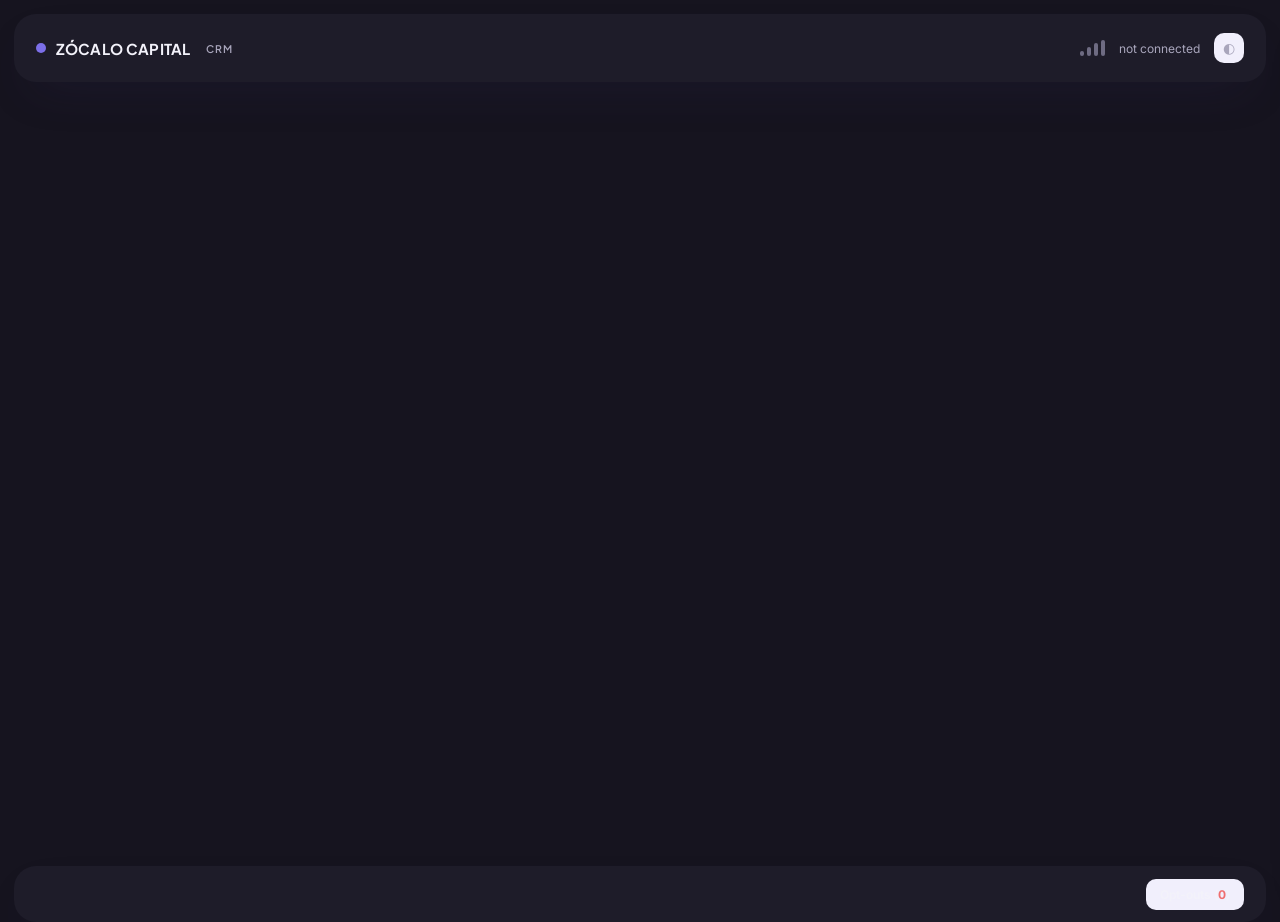
==== commit 2a8c8b97: "Update index.html" ====
--- a/public/index.html
+++ b/public/index.html
@@ -5,8 +5,8 @@
 <meta name="viewport" content="width=device-width, initial-scale=1.0" />
 <title>Zócalo Capital CRM</title>
 <meta name="description" content="Zócalo Capital CRM tracks leads, SMS campaigns, and deal pipeline in one place, from first inbound text to closed contract." />
-<link rel="icon" type="image/png" href="/assets/logo-black-crop.png" />
-<link rel="apple-touch-icon" href="/assets/logo-black-crop.png" />
+<link rel="icon" type="image/png" href="/assets/zocalo.png" />
+<link rel="apple-touch-icon" href="/assets/zocalo.png" />
 <link rel="preconnect" href="https://fonts.googleapis.com">
 <link href="https://fonts.googleapis.com/css2?family=JetBrains+Mono:wght@400;500;600;700&family=Inter:wght@400;500;600&display=swap" rel="stylesheet">
 <link rel="preconnect" href="https://fonts.googleapis.com">
@@ -821,7 +821,7 @@
 <body>
 
 <div class="topbar" id="topbarEl">
-  <div class="brand"><img src="/assets/logo-black-crop.png" alt="" class="brand-mark" />ZÓCALO CAPITAL<small>CRM</small></div>
+  <div class="brand"><div style="width:10px; height:10px; border-radius:50%; background:#7C6FE8;"></div>ZÓCALO CAPITAL<small style="margin-right:6px;">CRM</small></div>
   <div class="conn">
     <div class="signal-bars" id="signalBars"><div class="bar"></div><div class="bar"></div><div class="bar"></div><div class="bar"></div></div>
     <span id="connLabel">not connected</span>
@@ -1044,7 +1044,7 @@
       <div class="auth-card rise-in">
         <div class="auth-form-col">
           <div class="auth-brand">
-            <img src="/assets/logo-black-crop.png" alt="" class="brand-mark" style="width:30px;height:30px;" />
+            <img src="/assets/logo-black-crop.png" alt="" class="brand-mark" style="width:39px;" />
             <div><div class="name">ZÓCALO CAPITAL</div><div class="sub">CRM</div></div>
           </div>
           <div class="auth-tabs">
@@ -1054,7 +1054,7 @@
           <h1 style="font-size:26px;margin-bottom:6px;">${isSignup ? 'Create your account' : 'Welcome back'}</h1>
           <p style="color:var(--text-muted);font-size:13.5px;margin-bottom:28px;">${isSignup ? 'Set up Zócalo Capital CRM for your team in under a minute.' : 'Sign in to pick up your deal pipeline where you left off.'}</p>
           ${isSignup ? `
-            <div class="field"><label>Name</label><input type="text" id="authName" placeholder="Elroy Struct" /></div>
+            <div class="field"><label>Name</label><input type="text" id="authName" placeholder="Matt Thorne" /></div>
             <div class="field"><label>Email</label><input type="text" id="authEmail" placeholder="you@zocalocapital.com" /></div>
             <div class="field"><label>Password</label><input type="password" id="authPassword" placeholder="At least 6 characters" /></div>
             <div class="field"><label>Sign-up PIN</label><input type="text" id="authPin" placeholder="Ask for the invite PIN" /></div>
@@ -1068,7 +1068,8 @@
           ${errorMsg ? `<div class="error-msg">${errorMsg}</div>` : ''}
         </div>
         <div style="position:relative;overflow:hidden;background:radial-gradient(circle at 30% 20%, rgba(255,255,255,0.18), transparent 55%), linear-gradient(155deg, var(--purple) 0%, var(--purple-deep) 55%, #4C3FB8 100%);display:flex;flex-direction:column;justify-content:space-between;padding:40px;">
-          <div style="position:relative;z-index:1;display:flex;align-items:center;gap:9px;font-family:var(--display);font-weight:800;color:#fff;font-size:15px;letter-spacing:0.02em;"><img src="/assets/logo-white-crop.png" alt="" style="width:26px;height:26px;" />ZÓCALO CAPITAL</div>
+          <div style="position:relative;z-index:1;display:flex;align-items:center;gap:9px;font-family:var(--display);font-weight:800;color:#fff;font-size:15px;letter-spacing:0.02em;">ZÓCALO CAPITAL</div>
+          <div style="display: flex; align-items: center; width:100%; height:100%; padding:20px; box-sizing:border-box"><img src="https://raw.githubusercontent.com/elroystruct/crm-py/main/public/assets/alexander.png" width="30%"></div>
           <div style="position:relative;z-index:1;">
             <h2 style="color:#fff;font-size:26px;line-height:1.3;max-width:320px;">Every deal, every lead, one load bearing view.</h2>
             <p style="color:rgba(255,255,255,0.8);font-size:13.5px;margin-top:12px;max-width:300px;line-height:1.6;">Track off&#8209;market sourcing, SMS campaigns, and assignment contracts without losing a single thread.</p>
@@ -1163,7 +1164,7 @@
     <div class="crm-shell">
       <nav class="app-rail">
         <div style="width:34px;height:34px;border-radius:10px;background:linear-gradient(155deg, var(--purple), var(--purple-deep));display:flex;align-items:center;justify-content:center;margin-bottom:16px;flex:0 0 auto;overflow:hidden;">
-          <img src="/assets/logo-white-crop.png" alt="" style="width:20px;height:20px;" />
+          <img src="/assets/logo-white-crop.png" alt="" style="width:25px;" />
         </div>
         <button class="rail-item ${state.view === 'inbox' ? 'active' : ''}" id="tabInbox" title="Inbox">
           <svg viewBox="0 0 24 24" fill="none" stroke="currentColor" stroke-width="1.8"><path d="M21 15a2 2 0 01-2 2H7l-4 4V5a2 2 0 012-2h14a2 2 0 012 2z"/></svg>
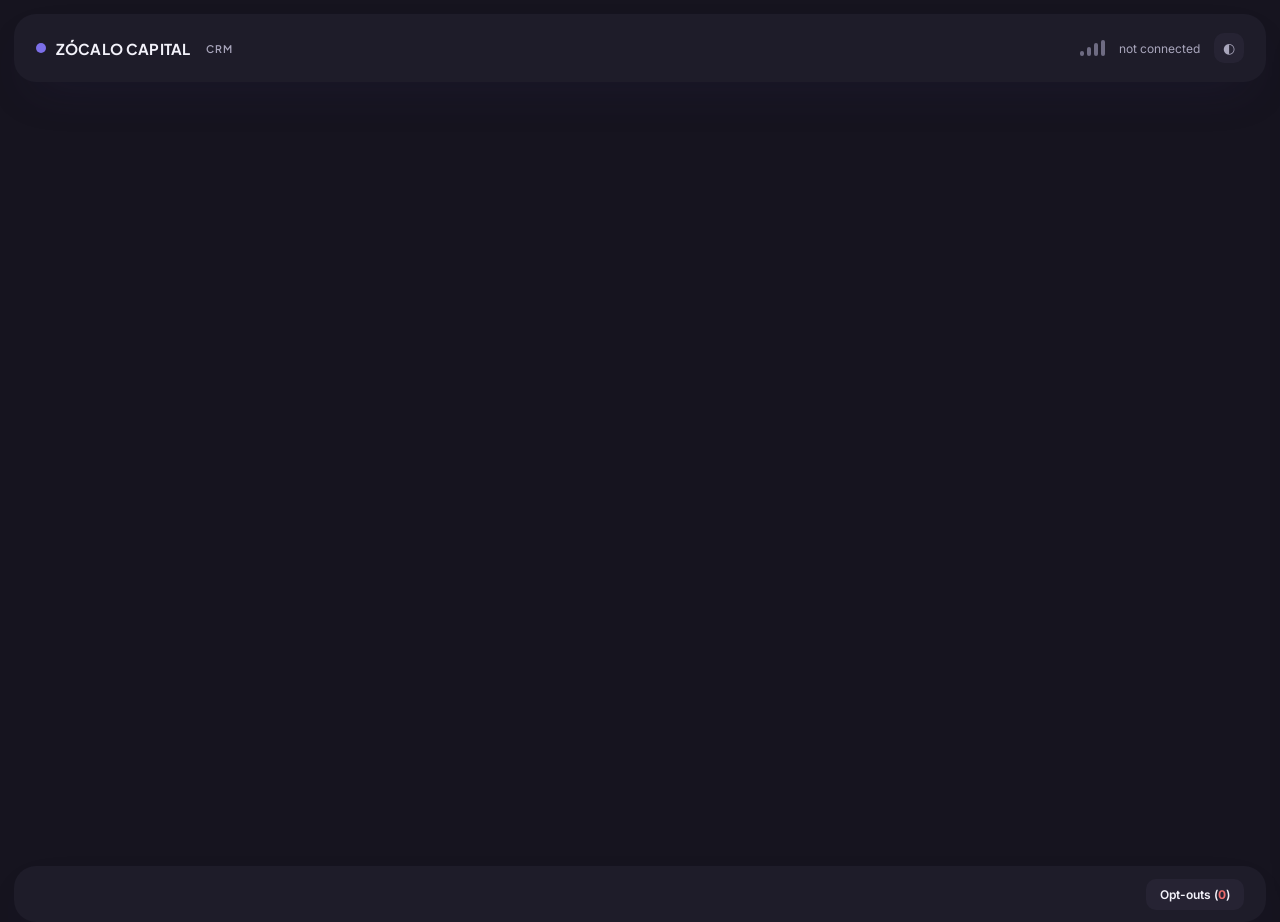
==== commit 40cae010: "Update index.html" ====
--- a/public/index.html
+++ b/public/index.html
@@ -66,6 +66,7 @@
     --bg: #16141F;
     --panel: #1E1C29;
     --panel-alt: #262233;
+    --lavender-hover: #262333;
     --border: rgba(255,255,255,0.08);
     --text: #F3F2FA;
     --text-muted: #A9A6BC;
@@ -1420,7 +1421,7 @@
 
   return `
     <div class="dash-hero-head">
-      <div><div class="day">${new Date().toLocaleDateString(undefined,{weekday:'long',year:'numeric',month:'long',day:'numeric'})}</div><h2>Welcome back, <span data-user-first>${(state.user && state.user.name) ? state.user.name.split(' ')[0] : 'there'}</span></h2></div>
+      <div style="margin:10px"><div class="day">${new Date().toLocaleDateString(undefined,{weekday:'long',year:'numeric',month:'long',day:'numeric'})}</div><h2>Welcome back, <span data-user-first>${(state.user && state.user.name) ? state.user.name.split(' ')[0] : 'there'}</span></h2></div>
     </div>
     <div class="hero-kpi-grid">
       <div class="hero-kpi-card">
@@ -1757,7 +1758,7 @@
 
   wrap.innerHTML = `
     <div class="dash-hero-head">
-      <div><div class="day">Campaign manager</div><h2>Lists and rounds</h2></div>
+      <div style="margin:10px"><div class="day">Campaign manager</div><h2>Lists and rounds</h2></div>
     </div>
     <div class="hero-grid-2" style="grid-template-columns:1fr 1.6fr; align-items:start;">
       <div class="hero-card">
